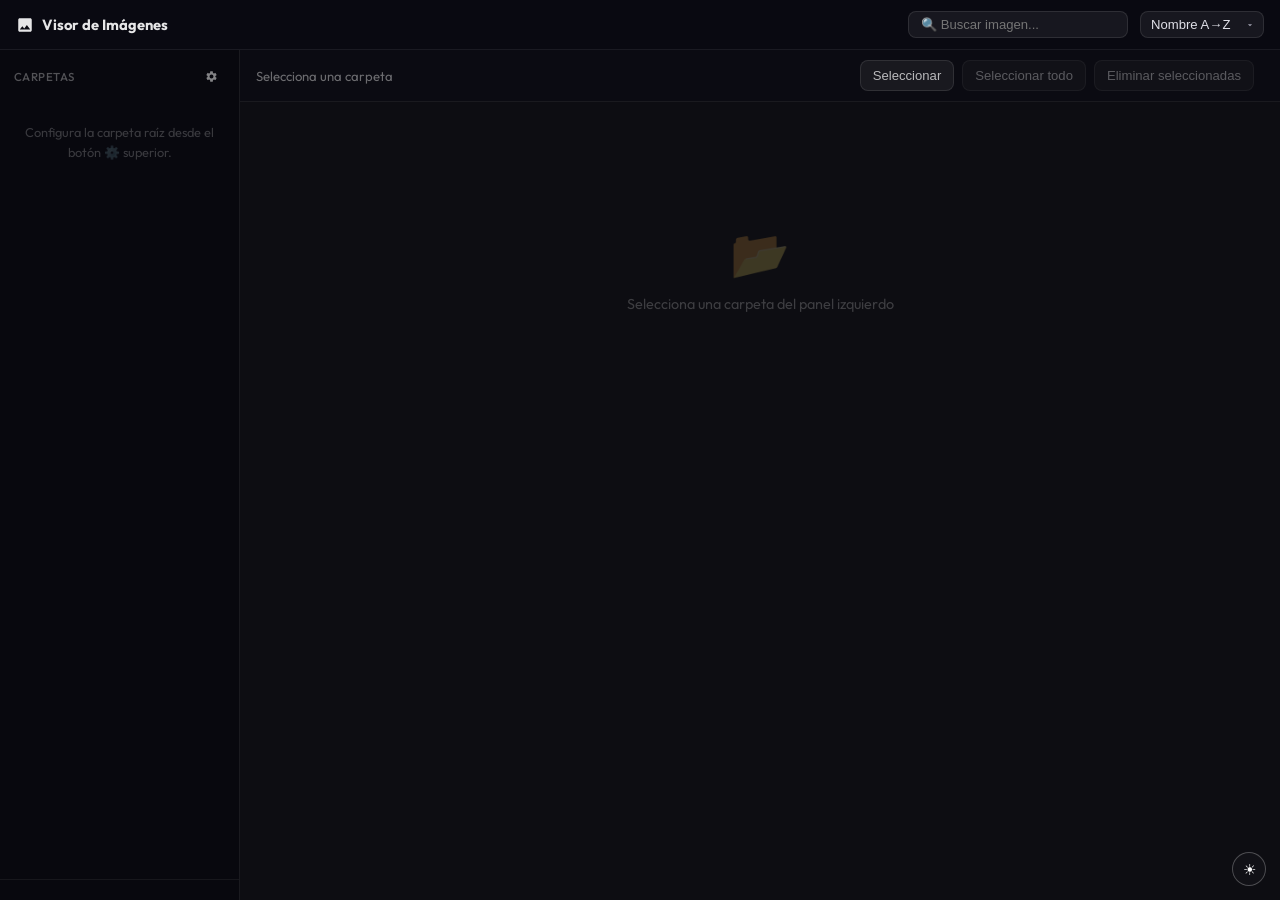
==== ImagePlayer/imageplayer.html @ 74fadc63 "first commit" ====
<!DOCTYPE html>
<html lang="es">
<head>
    <meta charset="UTF-8">
    <meta name="viewport" content="width=device-width, initial-scale=1.0">
    <title>Visor de Imágenes</title>
    <link rel="stylesheet" href="theme.css">
    <link href="https://fonts.googleapis.com/css2?family=Outfit:wght@300;400;600;700&display=swap" rel="stylesheet">
</head>
<body id="imageplayer-screen" style="display:flex; margin:0; position:fixed; top:0; left:0; width:100vw; height:100vh; z-index:4500; background:#0d0d12; flex-direction:column; font-family:'Outfit',sans-serif; color:#e0e0e8;">
    <div id="toast-container" style="position: fixed; bottom: 20px; right: 20px; z-index: 9999; display: flex; flex-direction: column; gap: 10px;"></div>

    <div class="ip-ctx-menu" id="ip-ctx-menu">
        <button class="ip-ctx-item" id="ip-ctx-wallpaper" style="display:none;">🖼️ Aplicar como fondo de pantalla</button>
        <button class="ip-ctx-item" id="ip-ctx-download">📥 Descargar imagen</button>
        <button class="ip-ctx-item" id="ip-ctx-rename">✏️ Renombrar imagen</button>
        <button class="ip-ctx-item" id="ip-ctx-move">📂 Mover imagen</button>
        <button class="ip-ctx-item" id="ip-ctx-delete">🗑️ Eliminar imagen</button>
        <div class="ip-ctx-sep"></div>
        <button class="ip-ctx-item" id="ip-ctx-close">✖ Cerrar menú</button>
    </div>

<style>
/* ── Image Player ──────────────────────────────────────────────────────────── */
#imageplayer-screen *{ box-sizing:border-box; }

/* Header */
.ip-header {
    display: flex;
    align-items: center;
    gap: 12px;
    padding: 0 16px;
    height: 50px;
    background: rgba(10,10,18,0.95);
    border-bottom: 1px solid rgba(255,255,255,0.07);
    flex-shrink: 0;
    position: relative;
}
.ip-header-title {
    font-size: 0.92rem;
    font-weight: 700;
    color: rgba(255,255,255,0.9);
    display: flex;
    align-items: center;
    gap: 8px;
    white-space: nowrap;
}
.ip-header-spacer { flex:1; }
.ip-header input[type=text] {
    background: rgba(255,255,255,0.06);
    border: 1px solid rgba(255,255,255,0.1);
    border-radius: 8px;
    color: #e0e0e8;
    font-size: 0.82rem;
    padding: 5px 12px;
    outline: none;
    width: 220px;
    transition: border-color 0.2s;
}
.ip-header input[type=text]:focus { border-color: rgba(108,92,231,0.5); }
.ip-header select {
    background: rgba(255,255,255,0.06);
    border: 1px solid rgba(255,255,255,0.1);
    border-radius: 8px;
    color: #e0e0e8;
    font-size: 0.82rem;
    padding: 5px 28px 5px 10px;
    outline: none;
    cursor: pointer;
    appearance: none;
    -webkit-appearance: none;
    background-image: url("data:image/svg+xml,%3Csvg xmlns='http://www.w3.org/2000/svg' width='10' height='10' viewBox='0 0 24 24' fill='%23a0a0b0'%3E%3Cpath d='M7 10l5 5 5-5z'/%3E%3C/svg%3E");
    background-repeat: no-repeat;
    background-position: right 8px center;
    color-scheme: dark;
    transition: border-color 0.15s, background-color 0.15s;
}
.ip-header select:hover {
    background-color: rgba(255,255,255,0.1);
    border-color: rgba(108,92,231,0.4);
    color: #fff;
}
.ip-header select:focus {
    border-color: rgba(108,92,231,0.55);
}
.ip-header select option {
    background: #1c1c26;
    color: #e0e0e8;
    padding: 6px 10px;
}
.ip-btn {
    background: rgba(255,255,255,0.06);
    border: 1px solid rgba(255,255,255,0.1);
    border-radius: 8px;
    color: rgba(255,255,255,0.7);
    font-size: 0.82rem;
    padding: 5px 12px;
    cursor: pointer;
    display: flex;
    align-items: center;
    gap: 6px;
    transition: background 0.15s, color 0.15s;
    white-space: nowrap;
}
.ip-btn:hover { background: rgba(255,255,255,0.11); color: #fff; }
.ip-btn.accent { background: rgba(108,92,231,0.2); border-color: rgba(108,92,231,0.35); color: #a29bfe; }
.ip-btn.accent:hover { background: rgba(108,92,231,0.3); }
.ip-btn-icon {
    background: transparent;
    border: none;
    color: rgba(255,255,255,0.5);
    cursor: pointer;
    width: 28px;
    height: 28px;
    padding: 0;
    border-radius: 6px;
    display: flex;
    align-items: center;
    justify-content: center;
    line-height: 0;
    transition: color 0.15s, background 0.15s;
}
.ip-btn-icon svg { display: block; }
.ip-btn-icon:hover { color: #fff; background: rgba(255,255,255,0.08); }
.ip-lb-delbtn:hover { color: #ff7675 !important; background: rgba(214,48,49,0.15) !important; }

/* Body layout */
.ip-body {
    display: flex;
    flex: 1;
    overflow: hidden;
}

/* Sidebar */
.ip-sidebar {
    width: 240px;
    flex-shrink: 0;
    background: rgba(8,8,14,0.8);
    border-right: 1px solid rgba(255,255,255,0.07);
    display: flex;
    flex-direction: column;
    overflow: hidden;
}
.ip-sidebar-head {
    padding: 12px 14px 8px;
    font-size: 0.72rem;
    font-weight: 700;
    text-transform: uppercase;
    letter-spacing: 0.08em;
    color: rgba(255,255,255,0.3);
    display: flex;
    align-items: center;
    justify-content: space-between;
    flex-shrink: 0;
}
.ip-folder-tree {
    flex: 1;
    overflow-y: auto;
    padding: 4px 0;
}
.ip-folder-tree::-webkit-scrollbar { width: 2px; }
.ip-folder-tree::-webkit-scrollbar-thumb { background: rgba(108,92,231,0.3); }

.ip-folder-item {
    display: flex;
    align-items: center;
    gap: 6px;
    padding: 6px 10px 6px 12px;
    cursor: pointer;
    border-radius: 6px;
    margin: 1px 6px;
    font-size: 0.84rem;
    color: rgba(255,255,255,0.65);
    transition: background 0.12s, color 0.12s;
    user-select: none;
}
.ip-folder-item:hover { background: rgba(255,255,255,0.05); color: #fff; }
.ip-folder-item.active { background: rgba(108,92,231,0.18); color: #a29bfe; }
.ip-folder-arrow {
    width: 14px;
    font-size: 0.65rem;
    color: rgba(255,255,255,0.3);
    cursor: pointer;
    flex-shrink: 0;
    transition: transform 0.2s;
}
.ip-folder-arrow.open { transform: rotate(90deg); }
.ip-folder-label { flex: 1; overflow: hidden; text-overflow: ellipsis; white-space: nowrap; }
.ip-folder-children { padding-left: 14px; }

.ip-sidebar-footer {
    padding: 10px 12px;
    border-top: 1px solid rgba(255,255,255,0.06);
    flex-shrink: 0;
}

/* Main area */
.ip-main {
    flex: 1;
    display: flex;
    flex-direction: column;
    overflow: hidden;
}
.ip-toolbar {
    display: flex;
    align-items: center;
    gap: 10px;
    padding: 10px 16px;
    border-bottom: 1px solid rgba(255,255,255,0.06);
    flex-shrink: 0;
    background: rgba(10,10,18,0.5);
}
.ip-folder-path {
    font-size: 0.82rem;
    color: rgba(255,255,255,0.4);
    overflow: hidden;
    text-overflow: ellipsis;
    white-space: nowrap;
    flex: 1;
}
.ip-toolbar-actions {
    display: flex;
    align-items: center;
    gap: 8px;
    flex-wrap: wrap;
}
.ip-toolbar .ip-btn[disabled] {
    opacity: 0.45;
    cursor: not-allowed;
}
.ip-toolbar .ip-btn[disabled]:hover {
    background: rgba(255,255,255,0.06);
    color: rgba(255,255,255,0.7);
}
.ip-count { font-size: 0.78rem; color: rgba(255,255,255,0.3); white-space: nowrap; }

/* Gallery */
.ip-gallery {
    flex: 1;
    overflow-y: auto;
    padding: 16px;
    display: grid;
    grid-template-columns: repeat(auto-fill, minmax(160px, 1fr));
    grid-auto-rows: 160px;
    gap: 10px;
    align-content: start;
}
.ip-gallery::-webkit-scrollbar { width: 4px; }
.ip-gallery::-webkit-scrollbar-thumb { background: rgba(108,92,231,0.3); border-radius: 4px; }

.ip-gallery-empty {
    grid-column: 1/-1;
    display: flex;
    flex-direction: column;
    align-items: center;
    justify-content: center;
    height: 300px;
    color: rgba(255,255,255,0.2);
    font-size: 0.9rem;
    gap: 12px;
}
.ip-gallery-empty .ep-icon { font-size: 3rem; }

.ip-thumb {
    position: relative;
    border-radius: 8px;
    overflow: hidden;
    background: rgba(255,255,255,0.04);
    border: 1px solid rgba(255,255,255,0.07);
    cursor: pointer;
    transition: transform 0.15s, box-shadow 0.15s, border-color 0.15s;
}
.ip-thumb.selecting {
    cursor: default;
}
.ip-thumb.selected {
    border-color: rgba(108,92,231,0.75);
    box-shadow: 0 0 0 2px rgba(108,92,231,0.3), 0 10px 28px rgba(0,0,0,0.35);
}
.ip-thumb:hover {
    transform: scale(1.03);
    box-shadow: 0 6px 24px rgba(0,0,0,0.5);
    border-color: rgba(108,92,231,0.4);
    z-index: 1;
}
.ip-thumb.selected:hover {
    border-color: rgba(108,92,231,0.8);
}
.ip-thumb img {
    width: 100%;
    height: 100%;
    object-fit: cover;
    display: block;
    transition: opacity 0.3s;
}
.ip-thumb img[data-src] { opacity: 0; }
.ip-thumb img.loaded { opacity: 1; }
.ip-thumb-overlay {
    position: absolute;
    bottom: 0;
    left: 0;
    right: 0;
    padding: 22px 6px 6px;
    background: linear-gradient(transparent, rgba(0,0,0,0.82));
    opacity: 0;
    transition: opacity 0.2s;
    display: flex;
    align-items: center;
    gap: 4px;
}
.ip-thumb:hover .ip-thumb-overlay { opacity: 1; }
.ip-thumb.selected .ip-thumb-overlay,
.ip-thumb.selecting .ip-thumb-overlay { opacity: 1; }
.ip-thumb-name {
    font-size: 0.7rem;
    color: #fff;
    overflow: hidden;
    text-overflow: ellipsis;
    white-space: nowrap;
    line-height: 1.3;
    flex: 1;
    min-width: 0;
}
.ip-thumb-act {
    display: flex;
    gap: 3px;
    flex-shrink: 0;
}
.ip-thumb-select {
    position: absolute;
    top: 8px;
    left: 8px;
    width: 24px;
    height: 24px;
    border-radius: 999px;
    border: 1px solid rgba(255,255,255,0.2);
    background: rgba(0,0,0,0.45);
    color: transparent;
    display: none;
    align-items: center;
    justify-content: center;
    font-size: 0.78rem;
    font-weight: 700;
    cursor: pointer;
    z-index: 2;
    transition: background 0.15s, border-color 0.15s, color 0.15s;
}
.ip-thumb.selecting .ip-thumb-select {
    display: flex;
}
.ip-thumb.selected .ip-thumb-select {
    background: #6c5ce7;
    border-color: rgba(108,92,231,0.9);
    color: #fff;
}
.ip-thumb-select:hover {
    border-color: rgba(255,255,255,0.45);
}
.ip-act-btn {
    width: 24px;
    height: 24px;
    border-radius: 5px;
    border: none;
    cursor: pointer;
    display: flex;
    align-items: center;
    justify-content: center;
    background: rgba(255,255,255,0.15);
    color: #fff;
    transition: background 0.15s;
    flex-shrink: 0;
}
.ip-act-btn:hover { background: rgba(108,92,231,0.7); }
.ip-act-btn.del:hover { background: rgba(214,48,49,0.75); }

/* Folder item action buttons */
.ip-folder-actions {
    display: none;
    gap: 2px;
    margin-left: auto;
    flex-shrink: 0;
}
.ip-folder-item:hover .ip-folder-actions { display: flex; }
.ip-fld-btn {
    width: 20px;
    height: 20px;
    border-radius: 4px;
    border: none;
    cursor: pointer;
    background: transparent;
    color: rgba(255,255,255,0.45);
    font-size: 11px;
    display: flex;
    align-items: center;
    justify-content: center;
    transition: color 0.15s, background 0.15s;
    flex-shrink: 0;
    padding: 0;
}
.ip-fld-btn:hover { color: #fff; background: rgba(255,255,255,0.12); }
.ip-fld-btn.del:hover { color: #ff7675; background: rgba(214,48,49,0.2); }

/* Sidebar "new root folder" button */
.ip-sidebar-head-btn {
    background: transparent;
    border: none;
    color: rgba(255,255,255,0.35);
    cursor: pointer;
    padding: 3px 5px;
    border-radius: 5px;
    font-size: 0.82rem;
    font-weight: 700;
    transition: color 0.15s, background 0.15s;
    line-height: 1;
}
.ip-sidebar-head-btn:hover { color: #fff; background: rgba(255,255,255,0.1); }

/* Lightbox */
.ip-lightbox {
    display: none;
    position: fixed;
    inset: 0;
    z-index: 9900;
    background: rgba(0,0,0,0.96);
    flex-direction: column;
}
.ip-lightbox.active { display: flex; }

.ip-lb-header {
    display: flex;
    align-items: center;
    justify-content: space-between;
    padding: 10px 16px;
    background: rgba(10,10,18,0.95);
    border-bottom: 1px solid rgba(255,255,255,0.07);
    flex-shrink: 0;
    z-index: 1;
}
.ip-lb-title {
    font-size: 0.88rem;
    color: rgba(255,255,255,0.8);
    overflow: hidden;
    text-overflow: ellipsis;
    white-space: nowrap;
    max-width: 50%;
}
.ip-lb-meta {
    font-size: 0.75rem;
    color: rgba(255,255,255,0.35);
    margin-left: 12px;
}
.ip-lb-actions {
    display: flex;
    align-items: center;
    gap: 2px;
}
.ip-lb-counter {
    font-size: 0.78rem;
    color: rgba(255,255,255,0.4);
    padding: 0 8px;
    white-space: nowrap;
}
.ip-lb-zoom-pct {
    font-size: 0.78rem;
    color: rgba(255,255,255,0.5);
    min-width: 36px;
    text-align: center;
    cursor: pointer;
}

.ip-zoom-sign {
    font-size: 0.95rem;
    font-weight: 700;
    line-height: 1;
}

.ip-lb-stage {
    flex: 1;
    position: relative;
    overflow: hidden;
    display: flex;
    align-items: center;
    justify-content: center;
}
.ip-lb-img-wrap {
    position: relative;
    width: 100%;
    height: 100%;
    display: flex;
    align-items: center;
    justify-content: center;
    overflow: hidden;
}
#ip-lb-img {
    max-width: 100%;
    max-height: 100%;
    object-fit: contain;
    display: block;
    transform-origin: center center;
    transition: transform 0.15s ease;
    cursor: grab;
    user-select: none;
    pointer-events: none;
}
#ip-lb-img.panning { cursor: grabbing; }

.ip-lb-nav {
    position: absolute;
    top: 50%;
    transform: translateY(-50%);
    width: 48px;
    height: 80px;
    background: rgba(0,0,0,0.45);
    backdrop-filter: blur(4px);
    border: 1px solid rgba(255,255,255,0.1);
    color: rgba(255,255,255,0.8);
    font-size: 2rem;
    cursor: pointer;
    border-radius: 8px;
    display: flex;
    align-items: center;
    justify-content: center;
    z-index: 2;
    transition: background 0.15s, color 0.15s, opacity 0.15s;
    opacity: 0.5;
}
.ip-lb-nav:hover { background: rgba(108,92,231,0.3); color: #fff; opacity: 1; }
.ip-lb-nav.prev { left: 12px; }
.ip-lb-nav.next { right: 12px; }
.ip-lb-nav:disabled { opacity: 0.15; cursor: default; }

/* Filmstrip */
.ip-lb-filmstrip {
    height: 72px;
    display: flex;
    gap: 4px;
    overflow-x: auto;
    overflow-y: hidden;
    padding: 6px 10px;
    background: rgba(6,6,12,0.9);
    border-top: 1px solid rgba(255,255,255,0.07);
    flex-shrink: 0;
    scroll-behavior: smooth;
}
.ip-lb-filmstrip::-webkit-scrollbar { height: 2px; }
.ip-lb-filmstrip::-webkit-scrollbar-thumb { background: rgba(108,92,231,0.4); }

.ip-lb-thumb {
    height: 58px;
    width: 58px;
    flex-shrink: 0;
    border-radius: 5px;
    overflow: hidden;
    cursor: pointer;
    border: 2px solid transparent;
    transition: border-color 0.15s, transform 0.15s;
    background: rgba(255,255,255,0.05);
}
.ip-lb-thumb img { width:100%; height:100%; object-fit:cover; display:block; }
.ip-lb-thumb.active { border-color: #6c5ce7; transform: scale(1.08); }
.ip-lb-thumb:hover:not(.active) { border-color: rgba(255,255,255,0.3); }

/* Config modal */
.ip-modal-bg {
    display: none;
    position: fixed;
    inset: 0;
    background: rgba(0,0,0,0.7);
    z-index: 9950;
    align-items: center;
    justify-content: center;
}
.ip-modal-bg.active { display: flex; }
.ip-modal {
    position: relative;
    background: #18181f;
    border: 1px solid rgba(255,255,255,0.12);
    border-radius: 16px;
    padding: 28px 28px 24px;
    width: 480px;
    max-width: 92vw;
    box-shadow: 0 24px 60px rgba(0,0,0,0.7);
}
.ip-modal-close {
    position: absolute;
    top: 12px;
    right: 12px;
    width: 32px;
    height: 32px;
    display: inline-flex;
    align-items: center;
    justify-content: center;
    border: 1px solid rgba(255,255,255,0.1);
    border-radius: 999px;
    background: rgba(255,255,255,0.05);
    color: rgba(255,255,255,0.72);
    font-size: 1rem;
    line-height: 1;
    cursor: pointer;
    transition: background 0.15s, color 0.15s, border-color 0.15s;
}
.ip-modal-close:hover {
    background: rgba(255,255,255,0.12);
    color: #fff;
    border-color: rgba(255,255,255,0.18);
}
.ip-modal h3 { font-size: 1.05rem; font-weight: 700; margin: 0 0 6px; color: #fff; }
.ip-modal p { font-size: 0.82rem; color: rgba(255,255,255,0.45); margin: 0 0 20px; }
.ip-modal-label { font-size: 0.8rem; color: rgba(255,255,255,0.5); margin-bottom: 6px; display: block; }
.ip-modal-input {
    width: 100%;
    background: rgba(255,255,255,0.06);
    border: 1px solid rgba(255,255,255,0.12);
    border-radius: 8px;
    color: #e0e0e8;
    font-size: 0.86rem;
    padding: 9px 12px;
    outline: none;
    transition: border-color 0.2s;
    margin-bottom: 8px;
}
.ip-modal-input:focus { border-color: rgba(108,92,231,0.5); }
.ip-modal-row { display: flex; gap: 8px; justify-content: flex-end; margin-top: 4px; }
.ip-modal-btn {
    padding: 8px 20px;
    border-radius: 8px;
    font-size: 0.86rem;
    font-weight: 600;
    cursor: pointer;
    border: none;
    transition: background 0.15s;
}
.ip-modal-btn.cancel { background: rgba(255,255,255,0.08); color: rgba(255,255,255,0.6); }
.ip-modal-btn.cancel:hover { background: rgba(255,255,255,0.13); }
.ip-modal-btn.save { background: #6c5ce7; color: #fff; }
.ip-modal-btn.save:hover { background: #7d6ff0; }

/* Loading state */
.ip-loading {
    grid-column: 1/-1;
    display: flex;
    align-items: center;
    justify-content: center;
    height: 200px;
    color: rgba(255,255,255,0.3);
    font-size: 0.88rem;
    gap: 10px;
}
@keyframes ip-spin { to { transform: rotate(360deg); } }
.ip-spinner {
    width: 20px;
    height: 20px;
    border: 2px solid rgba(255,255,255,0.1);
    border-top-color: #6c5ce7;
    border-radius: 50%;
    animation: ip-spin 0.7s linear infinite;
}

/* Context menu de imagen */
.ip-ctx-menu {
    position: fixed;
    z-index: 12000;
    min-width: 220px;
    background: rgba(18, 18, 28, 0.96);
    border: 1px solid rgba(255,255,255,0.12);
    border-radius: 10px;
    padding: 6px;
    box-shadow: 0 12px 30px rgba(0,0,0,0.45);
    display: none;
    backdrop-filter: blur(10px);
}
.ip-ctx-menu.active { display: block; }

.ip-ctx-item {
    width: 100%;
    border: none;
    background: transparent;
    color: rgba(255,255,255,0.86);
    text-align: left;
    font-size: 0.82rem;
    font-family: inherit;
    border-radius: 7px;
    padding: 8px 10px;
    cursor: pointer;
    display: flex;
    align-items: center;
    gap: 8px;
    transition: background 0.15s, color 0.15s;
}
.ip-ctx-item:hover {
    background: rgba(108,92,231,0.24);
    color: #fff;
}

.ip-ctx-sep {
    height: 1px;
    margin: 6px 2px;
    background: rgba(255,255,255,0.1);
}
</style>

<!-- Header -->
<div class="ip-header">
    <div class="ip-header-title">
        <svg viewBox="0 0 24 24" width="18" height="18" fill="currentColor"><path d="M21 19V5c0-1.1-.9-2-2-2H5c-1.1 0-2 .9-2 2v14c0 1.1.9 2 2 2h14c1.1 0 2-.9 2-2zM8.5 13.5l2.5 3.01L14.5 12l4.5 6H5l3.5-4.5z"/></svg>
        Visor de Imágenes
    </div>
    <div class="ip-header-spacer"></div>
    <input type="text" id="ip-search" placeholder="🔍 Buscar imagen...">
    <select id="ip-sort">
        <option value="name-asc">Nombre A→Z</option>
        <option value="name-desc">Nombre Z→A</option>
        <option value="date-desc">Más reciente</option>
        <option value="date-asc">Más antiguo</option>
        <option value="size-desc">Mayor tamaño</option>
    </select>
</div>

<!-- Body -->
<div class="ip-body">

    <!-- Sidebar -->
    <div class="ip-sidebar">
        <div class="ip-sidebar-head">
            Carpetas
            <div style="display:flex;gap:4px;align-items:center;">
                <button class="ip-sidebar-head-btn" id="ip-new-root-folder-btn" title="Nueva carpeta en raíz" style="display:none;">+</button>
                <button class="ip-btn-icon" id="ip-cfg-btn" title="Configurar carpeta inicial">
                    <svg viewBox="0 0 24 24" width="14" height="14" fill="currentColor"><path d="M19.14 12.94c.04-.3.06-.61.06-.94s-.02-.64-.07-.94l2.03-1.58a.49.49 0 0 0 .12-.61l-1.92-3.32a.49.49 0 0 0-.59-.22l-2.39.96a7.07 7.07 0 0 0-1.62-.94l-.36-2.54a.484.484 0 0 0-.48-.41h-3.84c-.24 0-.43.17-.47.41l-.36 2.54c-.59.24-1.13.57-1.62.94l-2.39-.96c-.22-.08-.47 0-.59.22L2.74 8.87c-.12.21-.08.47.12.61l2.03 1.58c-.05.3-.07.62-.07.94s.02.64.07.94l-2.03 1.58c-.18.14-.23.41-.12.61l1.92 3.32c.12.22.37.29.59.22l2.39-.96c.5.37 1.04.7 1.62.94l.36 2.54c.05.24.24.41.48.41h3.84c.24 0 .44-.17.47-.41l.36-2.54c.59-.24 1.13-.57 1.62-.94l2.39.96c.22.08.47 0 .59-.22l1.92-3.32c.12-.22.07-.47-.12-.61l-2.01-1.58zM12 15.6c-1.98 0-3.6-1.62-3.6-3.6s1.62-3.6 3.6-3.6 3.6 1.62 3.6 3.6-1.62 3.6-3.6 3.6z"/></svg>
                </button>
            </div>
        </div>

        <!-- Banner de permisos (File System API) -->
        <div id="ip-permission-banner" style="display:none; padding:12px; margin:8px; background:rgba(253,203,110,0.15); border:1px solid #fdcb6e; border-radius:8px; font-size:0.8rem; text-align:center;">
            <div style="margin-bottom:8px; color:#fdcb6e; font-weight:600;">⚠️ Requiere Permiso</div>
            <div style="margin-bottom:10px; font-size:0.75rem; color:rgba(255,255,255,0.7); line-height:1.4;">Concede permiso para acceder a la carpeta de imágenes seleccionada.</div>
            <button class="ip-btn accent" id="ip-grant-permission-btn" style="width:100%; justify-content:center; padding:6px;">Conceder Acceso</button>
        </div>

        <div class="ip-folder-tree" id="ip-folder-tree">
            <div style="padding:20px 14px; font-size:0.8rem; color:rgba(255,255,255,0.2); text-align:center; line-height:1.6;">
                Configura la carpeta raíz desde el botón ⚙️ superior.
            </div>
        </div>
        <div class="ip-sidebar-footer">
            <div id="ip-media-path-label" style="font-size:0.72rem; color:rgba(255,255,255,0.2); overflow:hidden; text-overflow:ellipsis; white-space:nowrap;" title=""></div>
        </div>
    </div>

    <!-- Main gallery area -->
    <div class="ip-main">
        <div class="ip-toolbar">
            <div class="ip-folder-path" id="ip-folder-path">Selecciona una carpeta</div>
            <div class="ip-toolbar-actions">
                <button class="ip-btn" id="ip-bulk-toggle">Seleccionar</button>
                <button class="ip-btn" id="ip-bulk-select-all" disabled>Seleccionar todo</button>
                <button class="ip-btn" id="ip-bulk-delete" disabled>Eliminar seleccionadas</button>
            </div>
            <div class="ip-count" id="ip-count"></div>
        </div>
        <div class="ip-gallery" id="ip-gallery">
            <div class="ip-gallery-empty">
                <div class="ep-icon">📂</div>
                <div>Selecciona una carpeta del panel izquierdo</div>
            </div>
        </div>
    </div>
</div>

<!-- Lightbox -->
<div class="ip-lightbox" id="ip-lightbox">
    <div class="ip-lb-header">
        <div style="display:flex; align-items:center; gap:8px; min-width:0; flex:1;">
            <div class="ip-lb-title" id="ip-lb-title"></div>
            <div class="ip-lb-meta" id="ip-lb-meta"></div>
        </div>
        <div class="ip-lb-actions">
            <span class="ip-lb-counter" id="ip-lb-counter"></span>
            <div class="ip-header-sep"></div>
            <button class="ip-btn-icon" id="ip-lb-rename" title="Renombrar imagen">
                <svg viewBox="0 0 24 24" width="16" height="16" fill="currentColor"><path d="M3 17.25V21h3.75L17.81 9.94l-3.75-3.75L3 17.25zM20.71 7.04a1 1 0 0 0 0-1.41l-2.34-2.34a1 1 0 0 0-1.41 0l-1.83 1.83 3.75 3.75 1.83-1.83z"/></svg>
            </button>
            <button class="ip-btn-icon" id="ip-lb-move" title="Mover a otra carpeta">
                <svg viewBox="0 0 24 24" width="16" height="16" fill="currentColor"><path d="M20 6h-8l-2-2H4c-1.1 0-2 .9-2 2v12c0 1.1.9 2 2 2h16c1.1 0 2-.9 2-2V8c0-1.1-.9-2-2-2zm0 12H4V6h5.17l2 2H20v10z"/></svg>
            </button>
            <button class="ip-btn-icon ip-lb-delbtn" id="ip-lb-delete" title="Eliminar imagen">
                <svg viewBox="0 0 24 24" width="16" height="16" fill="currentColor"><path d="M6 19c0 1.1.9 2 2 2h8c1.1 0 2-.9 2-2V7H6v12zM19 4h-3.5l-1-1h-5l-1 1H5v2h14V4z"/></svg>
            </button>
            <div class="ip-header-sep"></div>
            <button class="ip-btn-icon" id="ip-lb-zoom-out" title="Alejar (-)">
                <span class="ip-zoom-sign" aria-hidden="true">-</span>
            </button>
            <span class="ip-lb-zoom-pct" id="ip-lb-zoom-pct" title="Clic para ajustar">100%</span>
            <button class="ip-btn-icon" id="ip-lb-zoom-in" title="Acercar (+)">
                <span class="ip-zoom-sign" aria-hidden="true">+</span>
            </button>
            <button class="ip-btn-icon" id="ip-lb-fit" title="Ajustar a pantalla">
                <svg viewBox="0 0 24 24" width="16" height="16" fill="currentColor"><path d="M3 3h7v2H5v5H3V3zm11 0h7v7h-2V5h-5V3zm7 11v7h-7v-2h5v-5h2zM3 14h2v5h5v2H3v-7z"/></svg>
            </button>
            <div class="ip-header-sep"></div>
            <button class="ip-btn-icon" id="ip-lb-admin" title="Admin de imagen y ruta">
                <svg viewBox="0 0 24 24" width="16" height="16" fill="currentColor"><path d="M12 2a10 10 0 1 0 10 10A10.01 10.01 0 0 0 12 2zm1 15h-2v-6h2zm0-8h-2V7h2z"/></svg>
            </button>
            <button class="ip-btn-icon" id="ip-lb-close" title="Cerrar (ESC)">
                <svg viewBox="0 0 24 24" width="16" height="16" fill="currentColor"><path d="M19 6.41L17.59 5 12 10.59 6.41 5 5 6.41 10.59 12 5 17.59 6.41 19 12 13.41 17.59 19 19 17.59 13.41 12z"/></svg>
            </button>
        </div>
    </div>
    <div class="ip-lb-stage" id="ip-lb-stage">
        <button class="ip-lb-nav prev" id="ip-lb-prev">‹</button>
        <div class="ip-lb-img-wrap" id="ip-lb-img-wrap">
            <img id="ip-lb-img" alt="" draggable="false">
        </div>
        <button class="ip-lb-nav next" id="ip-lb-next">›</button>
    </div>
    <div class="ip-lb-filmstrip" id="ip-lb-filmstrip"></div>
</div>

<!-- Config modal -->
<div class="ip-modal-bg" id="ip-cfg-modal">
    <div class="ip-modal">
        <button class="ip-modal-close" data-close-modal="ip-cfg-modal" aria-label="Cerrar">×</button>
        <h3>📁 Carpeta de Imágenes</h3>
        <p>Selecciona la carpeta raíz local donde se encuentran tus imágenes.</p>
        <div style="display:flex; flex-direction:column; gap:16px; margin-bottom:20px; align-items:center; justify-content:center; padding:24px; border:2px dashed rgba(255,255,255,0.15); border-radius:12px; background:rgba(0,0,0,0.15);">
            <span style="font-size:2.8rem; line-height:1.2;">📂</span>
            <button class="ip-modal-btn save" id="ip-cfg-select-btn" style="margin-top:5px; background:#6c5ce7; font-size:0.9rem; padding:10px 22px;">Seleccionar Carpeta...</button>
            <div id="ip-cfg-selected-name" style="font-size:0.8rem; color:#a29bfe; font-family:monospace; text-align:center; word-break:break-all; display:none;"></div>
        </div>
        <div class="ip-modal-row">
            <button class="ip-modal-btn cancel" id="ip-cfg-cancel">Cerrar</button>
        </div>
    </div>
</div>

<!-- Rename image modal -->
<div class="ip-modal-bg" id="ip-rename-modal">
    <div class="ip-modal">
        <button class="ip-modal-close" data-close-modal="ip-rename-modal" aria-label="Cerrar">×</button>
        <h3>✏️ Renombrar imagen</h3>
        <p>Escribe el nuevo nombre del archivo</p>
        <label class="ip-modal-label">Nombre</label>
        <input type="text" class="ip-modal-input" id="ip-rename-input" placeholder="nuevo-nombre.jpg">
        <div class="ip-modal-row">
            <button class="ip-modal-btn cancel" id="ip-rename-cancel">Cancelar</button>
            <button class="ip-modal-btn save" id="ip-rename-save">Renombrar</button>
        </div>
    </div>
</div>

<!-- Move image modal -->
<div class="ip-modal-bg" id="ip-move-modal">
    <div class="ip-modal">
        <button class="ip-modal-close" data-close-modal="ip-move-modal" aria-label="Cerrar">×</button>
        <h3>📂 Mover imagen</h3>
        <p>Selecciona la carpeta de destino</p>
        <div class="ip-modal-browse" id="ip-move-tree" style="max-height:260px;"></div>
        <div style="font-size:0.78rem; color:rgba(255,255,255,0.35); margin:6px 0 12px;">
            Destino: <span id="ip-move-dest-label" style="color:#a29bfe;">—</span>
        </div>
        <div class="ip-modal-row">
            <button class="ip-modal-btn cancel" id="ip-move-cancel">Cancelar</button>
            <button class="ip-modal-btn save" id="ip-move-save">Mover aquí</button>
        </div>
    </div>
</div>

<!-- Folder name modal (create) -->
<div class="ip-modal-bg" id="ip-folder-modal">
    <div class="ip-modal">
        <button class="ip-modal-close" data-close-modal="ip-folder-modal" aria-label="Cerrar">×</button>
        <h3 id="ip-folder-modal-title">📁 Nueva carpeta</h3>
        <p id="ip-folder-modal-desc">Escribe el nombre de la carpeta</p>
        <label class="ip-modal-label">Nombre</label>
        <input type="text" class="ip-modal-input" id="ip-folder-name-input" placeholder="nombre-carpeta">
        <div class="ip-modal-row">
            <button class="ip-modal-btn cancel" id="ip-folder-modal-cancel">Cancelar</button>
            <button class="ip-modal-btn save" id="ip-folder-modal-save">Crear</button>
        </div>
    </div>
</div>

<!-- Confirm delete modal -->
<div class="ip-modal-bg" id="ip-confirm-modal">
    <div class="ip-modal">
        <button class="ip-modal-close" data-close-modal="ip-confirm-modal" aria-label="Cerrar">×</button>
        <h3 id="ip-confirm-title">¿Eliminar?</h3>
        <p id="ip-confirm-desc"></p>
        <div class="ip-modal-row">
            <button class="ip-modal-btn cancel" id="ip-confirm-cancel">Cancelar</button>
            <button class="ip-modal-btn save" id="ip-confirm-ok" style="background:#d63031;">Eliminar</button>
        </div>
    </div>
</div>

<!-- Admin image modal -->
<div class="ip-modal-bg" id="ip-admin-modal">
    <div class="ip-modal">
        <button class="ip-modal-close" data-close-modal="ip-admin-modal" aria-label="Cerrar">×</button>
        <h3>🛠️ Admin de Imagen</h3>
        <p>Gestiona la imagen seleccionada y su ruta</p>

        <label class="ip-modal-label">Nombre</label>
        <input type="text" class="ip-modal-input" id="ip-admin-name" readonly>

        <label class="ip-modal-label">Ruta relativa</label>
        <input type="text" class="ip-modal-input" id="ip-admin-relpath" readonly>

        <label class="ip-modal-label">Ruta absoluta (no disponible en extensión)</label>
        <input type="text" class="ip-modal-input" id="ip-admin-abspath" readonly value="Disponible solo en Minichrome nativo">

        <div class="ip-modal-row" style="justify-content:flex-start; margin-bottom:8px;">
            <button class="ip-modal-btn cancel" id="ip-admin-copy-path">Copiar ruta relativa</button>
        </div>

        <div class="ip-modal-row" style="justify-content:space-between;">
            <div style="display:flex; gap:8px;">
                <button class="ip-modal-btn cancel" id="ip-admin-rename">Renombrar</button>
                <button class="ip-modal-btn cancel" id="ip-admin-move">Mover</button>
                <button class="ip-modal-btn save" id="ip-admin-delete" style="background:#d63031;">Eliminar</button>
            </div>
            <button class="ip-modal-btn save" id="ip-admin-close">Cerrar</button>
        </div>
    </div>
</div>

    <script src="theme.js"></script>
    <script src="imageplayer.js"></script>
</body>
</html>
---- ImagePlayer/theme.css ----
/* Control de color general por tema */
:root {
    color-scheme: dark;
    --ui-surface: rgba(255, 255, 255, 0.06);
    --ui-surface-strong: rgba(255, 255, 255, 0.1);
    --ui-border: rgba(255, 255, 255, 0.12);
    --ui-fg: #f3f4f6;
    --ui-fg-muted: rgba(243, 244, 246, 0.68);
    --ui-hover: rgba(124, 77, 255, 0.2);
    --ui-active-bg: #6c5ce7;
    --ui-active-fg: #ffffff;
}

:root[data-theme='light'] {
    color-scheme: light;

    /* style.css */
    --bg-color: #f4f6fb;
    --accent-color: #4f46e5;
    --text-color: #1f2937;
    --glass-bg: rgba(255, 255, 255, 0.84);
    --glass-border: rgba(31, 41, 55, 0.12);

    /* newtab/passwords/video-style */
    --bg: #f4f6fb;
    --bg-dark: #f4f6fb;
    --sidebar-bg: #e8edf7;
    --accent: #4f46e5;
    --accent2: #6366f1;
    --accent-glow: rgba(79, 70, 229, 0.28);
    --text: #111827;
    --text-primary: #111827;
    --text-muted: rgba(17, 24, 39, 0.6);
    --text-secondary: #4b5563;
    --glass: rgba(255, 255, 255, 0.72);
    --glass-border: rgba(31, 41, 55, 0.12);
    --card-bg: #ffffff;
    --danger: #dc2626;

    --ui-surface: rgba(255, 255, 255, 0.82);
    --ui-surface-strong: rgba(255, 255, 255, 0.94);
    --ui-border: rgba(31, 41, 55, 0.14);
    --ui-fg: #0f172a;
    --ui-fg-muted: #475569;
    --ui-hover: rgba(79, 70, 229, 0.12);
    --ui-active-bg: #4f46e5;
    --ui-active-fg: #ffffff;
}

/* Base compartida para mantener coherencia entre pantallas */
:is(
    .btn,
    .btn-toggle,
    .btn-win-action,
    .btn-browser-action-slim,
    .btn-icon-mini,
    .add-subfolder-btn,
    .delete-folder-btn,
    .ag-nav-btn,
    .ag-win-btn,
    .ag-btn,
    .ag-tab,
    .pw-type-btn,
    .pw-filter,
    .nav-item,
    .action-btn,
    .field-action,
    .engine-chip,
    .search-btn,
    .search-clear-btn,
    .ql-btn,
    .ql-add-btn,
    .ql-paste-btn,
    .ip-btn,
    .ip-btn-icon,
    .ip-fld-btn,
    .ip-sidebar-head-btn,
    .ip-nav-btn,
    .arcade-nav button,
    #back-btn,
    #exit-btn
) {
    transition: background 0.2s ease, color 0.2s ease, border-color 0.2s ease, transform 0.15s ease;
}

:is(
    .btn,
    .btn-toggle,
    .btn-win-action,
    .btn-browser-action-slim,
    .btn-icon-mini,
    .add-subfolder-btn,
    .delete-folder-btn,
    .ag-nav-btn,
    .ag-win-btn,
    .ag-btn,
    .ag-tab,
    .pw-type-btn,
    .pw-filter,
    .nav-item,
    .action-btn,
    .field-action,
    .engine-chip,
    .search-btn,
    .search-clear-btn,
    .ql-btn,
    .ql-add-btn,
    .ql-paste-btn,
    .ip-btn,
    .ip-btn-icon,
    .ip-fld-btn,
    .ip-sidebar-head-btn,
    .ip-nav-btn,
    .arcade-nav button,
    #back-btn,
    #exit-btn
):focus-visible {
    outline: 2px solid var(--accent, #6c5ce7);
    outline-offset: 2px;
}

:is(
    .tab.active,
    .ag-tab.active,
    .engine-chip.active,
    .nav-item.active,
    .pw-filter.active,
    .browser-tab.active,
    .pw-type-btn.active
) {
    background: var(--ui-active-bg) !important;
    color: var(--ui-active-fg) !important;
    border-color: transparent !important;
}

/* Geometria compartida para que todos los controles se sientan del mismo sistema */
:is(
    .btn,
    .btn-toggle,
    .btn-win-action,
    .btn-browser-action-slim,
    .btn-icon-mini,
    .ag-nav-btn,
    .ag-win-btn,
    .action-btn,
    .field-action,
    .search-btn,
    .search-clear-btn,
    .ql-add-btn,
    .ql-paste-btn,
    .ip-btn-icon,
    .ip-sidebar-head-btn,
    .ip-nav-btn,
    .arcade-nav button,
    #back-btn,
    #exit-btn
) {
    min-width: 28px;
    min-height: 28px;
    border-radius: 9px;
}

:is(
    .ag-btn,
    .ql-btn,
    .btn-primary,
    .btn-secondary,
    .btn-danger,
    .ip-btn,
    .pw-type-btn,
    .nav-item
) {
    min-height: 31px;
    border-radius: 9px;
}

:is(
    .tab,
    .ag-tab,
    .engine-chip,
    .pw-filter,
    .browser-tab
) {
    min-height: 26px;
    border-radius: 9px;
}

:is(
    .btn,
    .btn-toggle,
    .btn-win-action,
    .btn-browser-action-slim,
    .btn-icon-mini,
    .ag-nav-btn,
    .ag-win-btn,
    .action-btn,
    .field-action,
    .search-btn,
    .search-clear-btn,
    .ql-add-btn,
    .ql-paste-btn,
    .ip-btn-icon,
    .ip-sidebar-head-btn,
    .ip-nav-btn,
    .arcade-nav button,
    #back-btn,
    #exit-btn
) :is(svg, i) {
    width: 13px;
    height: 13px;
}

/* Etiquetas/chips más delgados y consistentes */
:is(
    .engine-chip,
    .ag-badge,
    .type-badge,
    .player-tag-chip,
    .ip-lb-counter,
    .ip-lb-meta,
    .ql-btn,
    .pw-modal-label,
    .field-label,
    .shop-totals-col-label,
    .payment-summary-title,
    .ip-sidebar-head,
    .folders-nav h2,
    .cloud-nav h2,
    .tags-nav h2
) {
    font-weight: 500 !important;
    letter-spacing: 0.04em;
}

:is(
    .engine-chip,
    .ag-badge,
    .type-badge,
    .player-tag-chip,
    .ip-lb-counter,
    .ip-lb-meta,
    .field-label,
    .shop-totals-col-label,
    .payment-summary-title
) {
    font-size: 0.72rem !important;
}

:root[data-theme='light'] :is(
    .btn,
    .btn-toggle,
    .btn-win-action,
    .btn-browser-action-slim,
    .btn-icon-mini,
    .add-subfolder-btn,
    .delete-folder-btn,
    .ag-nav-btn,
    .ag-win-btn,
    .ag-btn,
    .ag-tab,
    .pw-type-btn,
    .pw-filter,
    .nav-item,
    .action-btn,
    .field-action,
    .engine-chip,
    .search-btn,
    .search-clear-btn,
    .ql-btn,
    .ql-add-btn,
    .ql-paste-btn,
    .ip-btn,
    .ip-btn-icon,
    .ip-fld-btn,
    .ip-sidebar-head-btn,
    .ip-nav-btn,
    .arcade-nav button,
    #back-btn,
    #exit-btn
) {
    color: var(--ui-fg-muted) !important;
    border-color: var(--ui-border) !important;
    background: var(--ui-surface) !important;
}

:root[data-theme='light'] :is(
    .btn,
    .btn-toggle,
    .btn-win-action,
    .btn-browser-action-slim,
    .btn-icon-mini,
    .add-subfolder-btn,
    .delete-folder-btn,
    .ag-nav-btn,
    .ag-win-btn,
    .ag-btn,
    .ag-tab,
    .pw-type-btn,
    .pw-filter,
    .nav-item,
    .action-btn,
    .field-action,
    .engine-chip,
    .search-btn,
    .search-clear-btn,
    .ql-btn,
    .ql-add-btn,
    .ql-paste-btn,
    .ip-btn,
    .ip-btn-icon,
    .ip-fld-btn,
    .ip-sidebar-head-btn,
    .ip-nav-btn,
    .arcade-nav button,
    #back-btn,
    #exit-btn
):hover {
    color: var(--ui-fg) !important;
    background: var(--ui-hover) !important;
}

:root[data-theme='light'] :is(
    .btn,
    .btn-toggle,
    .btn-win-action,
    .btn-browser-action-slim,
    .btn-icon-mini,
    .add-subfolder-btn,
    .delete-folder-btn,
    .ag-nav-btn,
    .ag-win-btn,
    .ag-btn,
    .ag-tab,
    .pw-type-btn,
    .pw-filter,
    .nav-item,
    .action-btn,
    .field-action,
    .engine-chip,
    .search-btn,
    .search-clear-btn,
    .ql-btn,
    .ql-add-btn,
    .ql-paste-btn,
    .ip-btn,
    .ip-btn-icon,
    .ip-fld-btn,
    .ip-sidebar-head-btn,
    .ip-nav-btn,
    .arcade-nav button,
    #back-btn,
    #exit-btn
) :is(svg, i) {
    color: inherit !important;
    stroke: currentColor;
}

:root[data-theme='light'] :is(.btn-primary, .ag-btn-primary, .search-btn) {
    color: #ffffff !important;
    border-color: transparent !important;
}

:root[data-theme='light'] :is(.btn-secondary, .ag-btn-ghost, .ql-btn.ghost) {
    color: #475569 !important;
    background: var(--ui-surface-strong) !important;
}

:root[data-theme='light'] :is(.btn-primary, .btn-secondary, .btn-danger) {
    min-height: 32px;
    padding: 0.45rem 0.9rem;
}

/* Campos y textos con estilos inline en modo claro */
:root[data-theme='light'] :is(
    #cloud-playlist-name-input,
    #cloud-url-input,
    #new-tag-input,
    #all-available-tags,
    #current-video-tags,
    #cloud-items-list,
    #tags-video-title,
    #cfg-folder-path,
    #ip-media-path-label,
    #ip-folder-tree,
    #ip-move-dest-label
) {
    color: #334155 !important;
}

:root[data-theme='light'] :is(
    #cloud-playlist-name-input,
    #cloud-url-input,
    #new-tag-input
) {
    background: #ffffff !important;
    border-color: var(--ui-border) !important;
}

:root[data-theme='light'] :is(
    .quick-link,
    .ql-modal,
    .search-box,
    .app-card,
    .password-card,
    .field-value-wrap,
    .modal,
    .pw-modal-box,
    .kb-modal-box,
    .pm-modal-box,
    .edit-modal-box,
    .ip-modal,
    .ip-lightbox,
    .ip-thumb,
    .arcade-nav,
    .game-card
) {
    border-color: var(--ui-border) !important;
}

/* Correcciones de legibilidad en componentes con estilos inline heredados */
:root[data-theme='light'] .search-box > svg {
    fill: #64748b !important;
}

:root[data-theme='light'] :is(.logo-text .app-name strong, .arcade-title, .game-card h2) {
    -webkit-text-fill-color: currentColor;
}

:root[data-theme='light'] :is(
    #videoplayer-screen [style*='color:#fff'],
    #imageplayer-screen [style*='color:#fff'],
    #imageplayer-screen [style*='color:rgba(255,255,255']
) {
    color: #334155 !important;
}

:root[data-theme='light'] :is(
    #videoplayer-screen [style*='background:rgba(255,255,255,0.05)'],
    #imageplayer-screen [style*='background:rgba(255,255,255,0.05)']
) {
    background: #ffffff !important;
    border-color: var(--ui-border) !important;
}

/* Boton global de cambio de tema */
.mc-theme-toggle {
    position: fixed;
    right: 14px;
    bottom: 14px;
    z-index: 2147483647;
    width: 34px;
    height: 34px;
    border-radius: 50%;
    border: 1px solid var(--glass-border, rgba(255, 255, 255, 0.25));
    background: var(--glass, rgba(20, 20, 25, 0.72));
    color: var(--text, #fff);
    backdrop-filter: blur(10px);
    -webkit-backdrop-filter: blur(10px);
    cursor: pointer;
    display: inline-flex;
    align-items: center;
    justify-content: center;
    font-size: 15px;
    line-height: 1;
    transition: transform 0.15s ease, background 0.2s ease, color 0.2s ease;
}

.mc-theme-toggle:hover {
    transform: scale(1.08);
}

/* Ajustes vista principal */
:root[data-theme='light'] #url-input {
    color: #111827;
    background: rgba(255, 255, 255, 0.94);
}

:root[data-theme='light'] #url-input::placeholder {
    color: rgba(17, 24, 39, 0.45);
}

:root[data-theme='light'] .tab.active,
:root[data-theme='light'] .btn-toggle:hover {
    color: #fff;
}

/* Agenda (estilos hardcoded) */
:root[data-theme='light'] body {
    background: #f4f6fb;
    color: #1f2937;
}

:root[data-theme='light'] .ag-header,
:root[data-theme='light'] .ag-tabs,
:root[data-theme='light'] .ag-content,
:root[data-theme='light'] .shop-totals,
:root[data-theme='light'] .payment-summary,
:root[data-theme='light'] .ag-item,
:root[data-theme='light'] .ag-input,
:root[data-theme='light'] .ag-view,
:root[data-theme='light'] .pw-modal-box,
:root[data-theme='light'] .kb-modal-box,
:root[data-theme='light'] .pm-modal-box,
:root[data-theme='light'] .edit-modal-box {
    color: #1f2937;
}

:root[data-theme='light'] .ag-header,
:root[data-theme='light'] .shop-totals,
:root[data-theme='light'] .payment-summary,
:root[data-theme='light'] .ag-item,
:root[data-theme='light'] .ag-input,
:root[data-theme='light'] .pw-modal-box,
:root[data-theme='light'] .kb-modal-box,
:root[data-theme='light'] .pm-modal-box,
:root[data-theme='light'] .edit-modal-box {
    background: #ffffff;
    border-color: rgba(31, 41, 55, 0.14) !important;
}

:root[data-theme='light'] .ag-tab,
:root[data-theme='light'] .section-header p,
:root[data-theme='light'] .ag-empty,
:root[data-theme='light'] .ag-badge,
:root[data-theme='light'] .shop-total-item,
:root[data-theme='light'] .payment-summary-label,
:root[data-theme='light'] .payment-summary-title,
:root[data-theme='light'] .ag-btn-ghost {
    color: #4b5563 !important;
}

:root[data-theme='light'] .ag-tab.active,
:root[data-theme='light'] .ag-btn-primary,
:root[data-theme='light'] .ag-btn-income,
:root[data-theme='light'] .pw-type-btn.active {
    color: #fff !important;
}

:root[data-theme='light'] .ag-tabs {
    background: linear-gradient(180deg, #d7dbe1 0%, #cfd4db 100%) !important;
    border: 1px solid rgba(100, 116, 139, 0.28) !important;
    box-shadow: inset 0 1px 0 rgba(255, 255, 255, 0.78);
}

:root[data-theme='light'] .ag-tab {
    background: linear-gradient(180deg, #eceff3 0%, #e4e8ee 100%) !important;
    border: 1px solid rgba(100, 116, 139, 0.26) !important;
    color: #475569 !important;
    font-size: 0.86rem;
}

:root[data-theme='light'] .ag-tab + .ag-tab {
    margin-left: -1px;
}

:root[data-theme='light'] .ag-tab:hover {
    background: linear-gradient(180deg, #f8fafc 0%, #eef2f7 100%) !important;
    border-color: rgba(71, 85, 105, 0.35) !important;
    color: #334155 !important;
}

:root[data-theme='light'] .ag-tab.active {
    background: linear-gradient(180deg, #ffffff 0%, #f8fafd 100%) !important;
    border-color: rgba(71, 85, 105, 0.48) !important;
    border-bottom-color: transparent !important;
    color: #334155 !important;
    box-shadow: 0 2px 8px rgba(15, 23, 42, 0.12) !important;
    z-index: 2;
}

:root[data-theme='light'] .ag-tab.active::after {
    background: #ffffff !important;
    height: 4px;
    bottom: -3px;
}

:root[data-theme='light'] .ag-input::placeholder {
    color: #94a3b8;
}

:root[data-theme='light'] input[type='date'].ag-input,
:root[data-theme='light'] #kb-card-due {
    color-scheme: light !important;
}

/* Password manager */
:root[data-theme='light'] .search-container input,
:root[data-theme='light'] .field-value-wrap,
:root[data-theme='light'] .password-card,
:root[data-theme='light'] .modal {
    background: #ffffff;
    border-color: rgba(31, 41, 55, 0.14);
}

:root[data-theme='light'] .field-value,
:root[data-theme='light'] .search-container input,
:root[data-theme='light'] .site-info h3 {
    color: #111827;
}

/* Image player */
:root[data-theme='light'] #imageplayer-screen {
    background: #eef2ff !important;
    color: #1f2937 !important;
}

:root[data-theme='light'] .ip-header,
:root[data-theme='light'] .ip-sidebar,
:root[data-theme='light'] .ip-toolbar,
:root[data-theme='light'] .ip-modal,
:root[data-theme='light'] .ip-thumb,
:root[data-theme='light'] .ip-btn,
:root[data-theme='light'] .ip-header input[type='text'],
:root[data-theme='light'] .ip-header select {
    background: #ffffff !important;
    color: #1f2937 !important;
    border-color: rgba(31, 41, 55, 0.14) !important;
}

:root[data-theme='light'] .ip-header-title,
:root[data-theme='light'] .ip-folder-item,
:root[data-theme='light'] .ip-folder-path,
:root[data-theme='light'] .ip-count {
    color: #374151 !important;
}

:root[data-theme='light'] .ip-header select {
    color-scheme: light;
    background-image: none;
}

/* VideoPlayer: solo el fondo de reproduccion permanece oscuro */
:root[data-theme='light'] .content {
    background: linear-gradient(160deg, #f8fbff 0%, #eef3fb 100%) !important;
}

:root[data-theme='light'] .sidebar,
:root[data-theme='light'] .playlist-sidebar,
:root[data-theme='light'] .modal,
:root[data-theme='light'] .browser-modal-content,
:root[data-theme='light'] .header-left .btn-win-action,
:root[data-theme='light'] .user-actions .btn-win-action,
:root[data-theme='light'] #current-video-title {
    background: #ffffff !important;
    color: #1f2937 !important;
    border-color: rgba(31, 41, 55, 0.14) !important;
}

:root[data-theme='light'] .video-wrapper,
:root[data-theme='light'] .player-content,
:root[data-theme='light'] #main-player,
:root[data-theme='light'] #external-player {
    background: #05070d !important;
}

:root[data-theme='light'] #current-folder-name,
:root[data-theme='light'] .floating-title-container,
:root[data-theme='light'] .folder-item,
:root[data-theme='light'] .sort-select,
:root[data-theme='light'] .video-title,
:root[data-theme='light'] .video-date,
:root[data-theme='light'] .video-duration {
    color: #334155 !important;
}

/* ImagePlayer: fondo de imagen siempre oscuro; barras y botones claros */
:root[data-theme='light'] #imageplayer-screen {
    background: #0a0d13 !important;
}

:root[data-theme='light'] .ip-main,
:root[data-theme='light'] .ip-gallery,
:root[data-theme='light'] .ip-lb-stage,
:root[data-theme='light'] .ip-lb-img-wrap,
:root[data-theme='light'] .ip-lightbox {
    background: #05070d !important;
}

:root[data-theme='light'] .ip-header,
:root[data-theme='light'] .ip-toolbar,
:root[data-theme='light'] .ip-sidebar,
:root[data-theme='light'] .ip-lb-header,
:root[data-theme='light'] .ip-lb-filmstrip,
:root[data-theme='light'] .ip-modal {
    background: #ffffff !important;
    border-color: rgba(31, 41, 55, 0.14) !important;
}

:root[data-theme='light'] :is(
    .ip-header-title,
    .ip-folder-item,
    .ip-folder-path,
    .ip-count,
    .ip-lb-title,
    .ip-lb-meta,
    .ip-lb-counter,
    .ip-lb-zoom-pct,
    .ip-modal h3,
    .ip-modal p,
    .ip-modal-label,
    .ip-browse-item,
    .ip-fld-btn,
    .ip-sidebar-head,
    .ip-nav-btn,
    .ip-btn,
    .ip-btn-icon
) {
    color: #334155 !important;
}

:root[data-theme='light'] .ip-lb-nav {
    background: rgba(255, 255, 255, 0.9) !important;
    border-color: rgba(31, 41, 55, 0.16) !important;
    color: #334155 !important;
}

:root[data-theme='light'] .ip-lb-nav:hover {
    background: rgba(79, 70, 229, 0.22) !important;
    color: #1f2937 !important;
}

/* Agenda Kanban light: columnas y tarjetas más visibles */
:root[data-theme='light'] #view-kanban .kb-board {
    gap: 14px;
}

:root[data-theme='light'] #view-kanban .kb-col {
    background: #f8fafc !important;
    border: 1px solid rgba(148, 163, 184, 0.42) !important;
    box-shadow: inset 0 0 0 1px rgba(255, 255, 255, 0.75);
}

:root[data-theme='light'] #view-kanban .kb-col-header {
    background: #ffffff !important;
    border-bottom: 1px solid rgba(148, 163, 184, 0.35) !important;
}

:root[data-theme='light'] #view-kanban .kb-col-title {
    color: #334155 !important;
}

:root[data-theme='light'] #view-kanban .kb-col-count {
    background: #e2e8f0 !important;
    color: #334155 !important;
}

:root[data-theme='light'] #view-kanban .kb-col-add {
    color: #64748b !important;
}

:root[data-theme='light'] #view-kanban .kb-col-add:hover {
    background: rgba(79, 70, 229, 0.14) !important;
    color: #1e293b !important;
}

:root[data-theme='light'] #view-kanban .kb-cards {
    background: linear-gradient(180deg, rgba(255, 255, 255, 0.58) 0%, rgba(248, 250, 252, 0.92) 100%);
}

:root[data-theme='light'] #view-kanban .kb-card {
    background: #ffffff !important;
    border: 1px solid rgba(148, 163, 184, 0.35) !important;
    box-shadow: 0 2px 8px rgba(15, 23, 42, 0.06);
}

:root[data-theme='light'] #view-kanban .kb-card:hover {
    border-color: rgba(79, 70, 229, 0.45) !important;
    box-shadow: 0 8px 20px rgba(79, 70, 229, 0.12) !important;
}

:root[data-theme='light'] #view-kanban .kb-card-title {
    color: #0f172a !important;
}

:root[data-theme='light'] #view-kanban .kb-card-desc {
    color: #64748b !important;
}

:root[data-theme='light'] #view-kanban .kb-card-btn {
    color: #64748b !important;
}

:root[data-theme='light'] #view-kanban .kb-card-btn:hover {
    background: rgba(79, 70, 229, 0.12) !important;
    color: #1e293b !important;
}

:root[data-theme='light'] #view-kanban .kb-cards.drag-over {
    background: rgba(79, 70, 229, 0.08) !important;
}

/* Agenda Notas: adaptar pizarra y área completa a modo claro */
:root[data-theme='light'] .ag-content:has(#view-notes.active),
:root[data-theme='light'] #view-notes {
    background: #f4f6fb !important;
}

:root[data-theme='light'] #view-notes .notes-toolbar {
    background: transparent !important;
}

:root[data-theme='light'] #view-notes .notes-board {
    background-color: #fafafc !important;
    background-image: radial-gradient(circle, rgba(15, 23, 42, 0.09) 1px, transparent 1px) !important;
    border-color: rgba(31, 41, 55, 0.14) !important;
}

:root[data-theme='light'] #view-notes.active {
    background: #f4f6fb !important;
}

:root[data-theme='light'] #view-notes.active .notes-toolbar {
    background: #f4f6fb !important;
}

:root[data-theme='light'] #view-notes.active .notes-toolbar h2 {
    color: #0f172a !important;
}

:root[data-theme='light'] #view-notes.active .notes-count-badge {
    background: rgba(79, 70, 229, 0.1) !important;
    color: #4f46e5 !important;
    border-color: rgba(79, 70, 229, 0.3) !important;
}

:root[data-theme='light'] #view-notes.active .notes-hint,
:root[data-theme='light'] #view-notes.active .notes-hint p {
    color: rgba(15, 23, 42, 0.3) !important;
}

/* VideoPlayer light: contraste y controles del panel izquierdo */
:root[data-theme='light'] .app-container > .sidebar {
    background: #f8fbff !important;
    border-right-color: rgba(31, 41, 55, 0.12) !important;
}

:root[data-theme='light'] :is(
    .app-container .folders-nav h2,
    .app-container .cloud-nav h2,
    .app-container .tags-nav h2,
    .app-container .modal-header h3,
    .app-container .folder-item,
    .app-container .cloud-playlist-item,
    .app-container .cloud-playlist-item .playlist-name,
    .app-container #current-folder-name,
    .app-container #current-video-title,
    .app-container .sort-select,
    .app-container .modal h3,
    .app-container .modal p,
    .app-container .config-group label,
    .app-container .config-group small,
    .app-container .path-display
) {
    color: #334155 !important;
}

:root[data-theme='light'] .app-container .folder-item:hover,
:root[data-theme='light'] .app-container .cloud-playlist-item:hover {
    background: rgba(79, 70, 229, 0.1) !important;
    color: #1f2937 !important;
}

:root[data-theme='light'] .app-container .btn-subtle,
:root[data-theme='light'] .app-container .sort-select,
:root[data-theme='light'] .app-container .btn-secondary,
:root[data-theme='light'] .app-container .btn-browser-action-slim,
:root[data-theme='light'] .app-container .btn-icon-mini {
    background: #ffffff !important;
    color: #475569 !important;
    border: 1px solid rgba(31, 41, 55, 0.14) !important;
}

:root[data-theme='light'] .app-container .btn-subtle:hover,
:root[data-theme='light'] .app-container .sort-select:hover,
:root[data-theme='light'] .app-container .btn-secondary:hover,
:root[data-theme='light'] .app-container .btn-browser-action-slim:hover,
:root[data-theme='light'] .app-container .btn-icon-mini:hover {
    background: rgba(79, 70, 229, 0.12) !important;
    color: #0f172a !important;
}

/* Etiquetas del menu izquierdo (problema reportado: no se ven) */
:root[data-theme='light'] .app-container #tags-list .tag-chip,
:root[data-theme='light'] .app-container .tag-nav-item {
    background: #eef2ff !important;
    color: #1e293b !important;
    border: 1px solid rgba(99, 102, 241, 0.28) !important;
}

:root[data-theme='light'] .app-container #tags-list .tag-chip:hover,
:root[data-theme='light'] .app-container .tag-nav-item:hover {
    background: rgba(79, 70, 229, 0.18) !important;
    color: #0f172a !important;
    border-color: rgba(79, 70, 229, 0.42) !important;
}

:root[data-theme='light'] .app-container #tags-list .tag-chip.active,
:root[data-theme='light'] .app-container .tag-nav-item.active {
    background: #4f46e5 !important;
    color: #ffffff !important;
    border-color: transparent !important;
}

:root[data-theme='light'] .app-container #tags-list .info-text {
    color: #64748b !important;
    opacity: 0.9 !important;
}

/* Modal de etiquetas en video */
:root[data-theme='light'] .app-container #current-video-tags,
:root[data-theme='light'] .app-container #all-available-tags {
    background: #f8fafc !important;
    border-color: rgba(31, 41, 55, 0.14) !important;
}

:root[data-theme='light'] .app-container #current-video-tags .tag-chip,
:root[data-theme='light'] .app-container #all-available-tags .tag-chip {
    background: #eef2ff !important;
    color: #1e293b !important;
    border-color: rgba(99, 102, 241, 0.28) !important;
}

:root[data-theme='light'] .app-container #current-video-tags .remove-tag {
    background: rgba(148, 163, 184, 0.25) !important;
    color: #475569 !important;
}

:root[data-theme='light'] .app-container #current-video-tags .remove-tag:hover {
    background: rgba(239, 68, 68, 0.2) !important;
    color: #b91c1c !important;
}

/* ============================================================
   Agenda / tema claro — estandarización de elementos faltantes
   ============================================================ */

/* ── Badges ── */
:root[data-theme='light'] .ag-badge {
    background: rgba(31,41,55,0.08) !important;
    color: #475569 !important;
}

/* ── Paginación ── */
:root[data-theme='light'] .ag-page-btn {
    background: #ffffff !important;
    border-color: rgba(31,41,55,0.16) !important;
    color: #475569 !important;
}
:root[data-theme='light'] .ag-page-btn:hover:not(:disabled) {
    background: #f0f4fb !important;
    color: #1e293b !important;
}
:root[data-theme='light'] .ag-page-label {
    color: #64748b !important;
}

/* ── Totals y resumen de pagos ── */
:root[data-theme='light'] .payment-summary-label {
    color: #64748b !important;
}
:root[data-theme='light'] .payment-summary-amount {
    color: #1e293b !important;
}
:root[data-theme='light'] .payment-summary-amount.gtq {
    color: #b45309 !important;
}
:root[data-theme='light'] .payment-summary-amount.usd {
    color: #15803d !important;
}
:root[data-theme='light'] .shop-totals-divider {
    background: rgba(31,41,55,0.12) !important;
}
:root[data-theme='light'] .shop-total-combined span {
    color: #4f46e5 !important;
}
:root[data-theme='light'] .shop-total-combined span.saldo-positive {
    color: #15803d !important;
}
:root[data-theme='light'] .shop-total-combined span.saldo-negative {
    color: #b91c1c !important;
}
:root[data-theme='light'] .shop-total-item {
    color: #475569 !important;
}
:root[data-theme='light'] .shop-total-item span {
    color: #0f172a !important;
}

/* ── Kanban: búsqueda / filtro ── */
:root[data-theme='light'] .kb-filter-input {
    background: #ffffff !important;
    border-color: rgba(31,41,55,0.16) !important;
    color: #111827 !important;
}
:root[data-theme='light'] .kb-filter-input::placeholder {
    color: #94a3b8 !important;
}

/* ── Kanban: barra de herramientas del editor ── */
:root[data-theme='light'] .kb-desc-tool {
    background: #f0f4fb !important;
    border-color: rgba(31,41,55,0.16) !important;
    color: #475569 !important;
}
:root[data-theme='light'] .kb-desc-tool:hover {
    color: #1e293b !important;
    background: rgba(79,70,229,0.10) !important;
    border-color: rgba(79,70,229,0.30) !important;
}
:root[data-theme='light'] .kb-desc-tool.active {
    color: #4f46e5 !important;
    background: rgba(79,70,229,0.14) !important;
    border-color: rgba(79,70,229,0.40) !important;
}

/* ── Kanban: popover enlace ── */
:root[data-theme='light'] .kb-link-popover {
    background: #ffffff !important;
    border-color: rgba(79,70,229,0.25) !important;
    box-shadow: 0 4px 16px rgba(15,23,42,0.10) !important;
}
:root[data-theme='light'] .kb-link-btn {
    background: #f0f4fb !important;
    border-color: rgba(31,41,55,0.16) !important;
    color: #334155 !important;
}
:root[data-theme='light'] .kb-link-btn:hover {
    background: #e2e8f4 !important;
    color: #1e293b !important;
}
:root[data-theme='light'] .kb-link-btn.primary {
    background: rgba(79,70,229,0.14) !important;
    border-color: rgba(79,70,229,0.30) !important;
    color: #3730a3 !important;
}

/* ── Kanban: chips de etiqueta ── */
:root[data-theme='light'] .kb-label-chip {
    border-color: rgba(31,41,55,0.18) !important;
    background: #f0f4fb !important;
    color: #475569 !important;
}
:root[data-theme='light'] .kb-label-chip.active {
    border-color: #4f46e5 !important;
    background: rgba(79,70,229,0.12) !important;
    color: #3730a3 !important;
}
:root[data-theme='light'] .kb-label-chip:hover {
    color: #1e293b !important;
}

/* ── Kanban: chips de tarjeta ── */
:root[data-theme='light'] .kb-card-id,
:root[data-theme='light'] .kb-ts-chip {
    color: #64748b !important;
    background: #f0f4fb !important;
    border-color: rgba(31,41,55,0.12) !important;
}

/* ── Kanban: editor de descripción ── */
:root[data-theme='light'] .kb-desc-editor:empty::before {
    color: #94a3b8 !important;
}
:root[data-theme='light'] .kb-desc-editor code {
    color: #4f46e5 !important;
    background: rgba(79,70,229,0.08) !important;
    border-color: rgba(79,70,229,0.20) !important;
}
:root[data-theme='light'] .kb-desc-editor a {
    color: #2563eb !important;
}

/* ── Medios de pago: configuración ── */
:root[data-theme='light'] .pm-exchange-row {
    background: #f0f4fb !important;
}
:root[data-theme='light'] .pm-exchange-label {
    color: #4b5563 !important;
}
:root[data-theme='light'] .pm-exchange-unit {
    color: #b45309 !important;
}
:root[data-theme='light'] .pm-method-item {
    background: #f0f4fb !important;
    color: #0f172a !important;
    border: 1px solid rgba(31,41,55,0.08) !important;
}
:root[data-theme='light'] .pm-edit-input {
    background: #ffffff !important;
    border-color: rgba(79,70,229,0.30) !important;
    color: #111827 !important;
}

/* ── Badges de método de pago ── */
:root[data-theme='light'] .pm-badge-efectivo {
    background: rgba(37,99,235,0.10) !important;
    color: #1d4ed8 !important;
}
:root[data-theme='light'] .pm-badge-tarjeta {
    background: rgba(109,40,217,0.10) !important;
    color: #6d28d9 !important;
}
:root[data-theme='light'] .pm-badge-transferencia {
    background: rgba(5,150,105,0.10) !important;
    color: #047857 !important;
}
:root[data-theme='light'] .pm-badge-default {
    background: rgba(31,41,55,0.07) !important;
    color: #475569 !important;
}

/* ── Modal de contraseñas ── */
:root[data-theme='light'] .pw-modal-box {
    background: #ffffff !important;
    border-color: rgba(31,41,55,0.14) !important;
    box-shadow: 0 24px 60px rgba(15,23,42,0.15) !important;
}
:root[data-theme='light'] .pw-modal-box h3 {
    color: #0f172a !important;
}
:root[data-theme='light'] .pw-modal-label {
    color: #64748b !important;
}
:root[data-theme='light'] .pw-type-btn {
    background: #f0f4fb !important;
    border-color: rgba(31,41,55,0.16) !important;
    color: #475569 !important;
}
:root[data-theme='light'] .pw-type-btn.active {
    background: rgba(79,70,229,0.14) !important;
    border-color: #4f46e5 !important;
    color: #3730a3 !important;
}
:root[data-theme='light'] .pw-pass-icon-btn {
    color: #64748b !important;
}
:root[data-theme='light'] .pw-pass-icon-btn:hover {
    color: #1e293b !important;
    background: #e2e8f0 !important;
}

/* ── Modal de Observaciones ── */
:root[data-theme='light'] .obs-modal-box {
    background: #ffffff !important;
    border-color: rgba(31,41,55,0.14) !important;
    box-shadow: 0 8px 32px rgba(15,23,42,0.12) !important;
}
:root[data-theme='light'] .obs-modal-title {
    color: #0f172a !important;
}
:root[data-theme='light'] .obs-close-btn {
    color: #64748b !important;
}
:root[data-theme='light'] .obs-close-btn:hover {
    background: rgba(31,41,55,0.07) !important;
}
:root[data-theme='light'] .obs-textarea {
    background: #f8fafc !important;
    border-color: rgba(31,41,55,0.16) !important;
    color: #111827 !important;
}
:root[data-theme='light'] .obs-textarea:focus {
    border-color: #4f46e5 !important;
}
:root[data-theme='light'] .obs-textarea::placeholder {
    color: #94a3b8 !important;
}

/* ── Botón de observaciones en items ── */
:root[data-theme='light'] .ag-notes-btn {
    color: #64748b !important;
}
:root[data-theme='light'] .ag-notes-btn.has-notes {
    color: #b45309 !important;
}

/* ── Mejoras del modo claro (Pestañas, panel de etiquetas, checkboxes y botones) ── */
:root[data-theme='light'] .ag-tabs {
    position: relative !important;
    display: flex !important;
    gap: 4px !important;
    align-self: flex-end !important;
    margin-bottom: -1px !important;
    padding: 4px 6px 0 !important;
    border-radius: 12px 12px 0 0 !important;
    background: linear-gradient(180deg, rgba(0,0,0,0.04) 0%, rgba(0,0,0,0.01) 100%) !important;
    border: 1px solid rgba(0,0,0,0.1) !important;
    border-bottom: none !important;
    box-shadow: inset 0 1px 0 rgba(255,255,255,0.8) !important;
    isolation: isolate !important;
}

:root[data-theme='light'] .ag-tabs::after {
    content: '' !important;
    position: absolute !important;
    left: 0 !important;
    right: 0 !important;
    bottom: 0 !important;
    height: 1px !important;
    background: rgba(0,0,0,0.08) !important;
    pointer-events: none !important;
    display: block !important;
}

:root[data-theme='light'] .ag-tab {
    position: relative !important;
    padding: 6px 18px 7px !important;
    border-radius: 9px 9px 0 0 !important;
    font-size: 0.86rem !important;
    color: #475569 !important;
    cursor: pointer !important;
    transition: background 0.2s, color 0.2s, transform 0.16s, box-shadow 0.2s, border-color 0.2s !important;
    font-family: inherit !important;
    border: 1px solid rgba(0,0,0,0.06) !important;
    border-bottom: none !important;
    background: linear-gradient(180deg, rgba(0,0,0,0.05) 0%, rgba(0,0,0,0.02) 100%) !important;
    margin-bottom: -1px !important;
    box-shadow: none !important;
    font-weight: 500 !important;
}

:root[data-theme='light'] .ag-tab:hover {
    color: #0f172a !important;
    background: linear-gradient(180deg, rgba(0,0,0,0.08) 0%, rgba(0,0,0,0.04) 100%) !important;
    border-color: rgba(0,0,0,0.12) !important;
    transform: translateY(-1px) !important;
    z-index: 1 !important;
}

:root[data-theme='light'] .ag-tab.active {
    background: #4f46e5 !important;
    border-color: rgba(79, 70, 229, 0.4) !important;
    color: #ffffff !important;
    font-weight: 700 !important;
    box-shadow: 0 4px 10px rgba(79, 70, 229, 0.25) !important;
    transform: translateY(-1px) !important;
    z-index: 2 !important;
}

:root[data-theme='light'] .ag-tab.active::after {
    content: '' !important;
    position: absolute !important;
    left: 0 !important;
    right: 0 !important;
    bottom: -1px !important;
    height: 2px !important;
    background: #4f46e5 !important;
    pointer-events: none !important;
    display: block !important;
}
:root[data-theme='light'] .agenda-tags-helper {
    background: #f8fafc !important;
    border: 1px solid #e2e8f0 !important;
    border-radius: 12px !important;
    padding: 12px 14px !important;
    box-shadow: 0 1px 2px rgba(0, 0, 0, 0.02) !important;
}

:root[data-theme='light'] .agenda-tags-helper-title {
    color: #64748b !important;
    font-weight: 500 !important;
}

:root[data-theme='light'] .agenda-tag-chip {
    background: rgba(79, 70, 229, 0.08) !important;
    border: 1px solid rgba(79, 70, 229, 0.25) !important;
    color: #4f46e5 !important;
    font-weight: 500 !important;
    transition: all 0.15s ease !important;
}

:root[data-theme='light'] .agenda-tag-chip:hover {
    background: rgba(79, 70, 229, 0.14) !important;
    border-color: #4f46e5 !important;
}

:root[data-theme='light'] .ag-check-box {
    border-color: #cbd5e1 !important;
    background: #f8fafc !important;
}

:root[data-theme='light'] .ag-check-btn:hover .ag-check-box {
    border-color: #4f46e5 !important;
    background: rgba(79, 70, 229, 0.05) !important;
}

:root[data-theme='light'] .ag-check-btn.checked .ag-check-box {
    border-color: #2ed573 !important;
    background: #2ed573 !important;
}

:root[data-theme='light'] :is(.ag-delete-btn, .ag-edit-btn, .ag-notes-btn) {
    opacity: 0.70 !important;
    transition: transform 0.2s cubic-bezier(0.34, 1.56, 0.64, 1), opacity 0.2s !important;
}

:root[data-theme='light'] :is(.ag-delete-btn, .ag-edit-btn, .ag-notes-btn):hover {
    opacity: 1 !important;
    transform: scale(1.22) !important;
}

:root[data-theme='light'] .ag-btn-primary {
    background: #4f46e5 !important;
    color: #ffffff !important;
    border: none !important;
    box-shadow: 0 4px 12px rgba(79, 70, 229, 0.25) !important;
    transition: all 0.2s !important;
}

:root[data-theme='light'] .ag-btn-primary:hover {
    background: #4338ca !important;
    box-shadow: 0 6px 16px rgba(79, 70, 229, 0.35) !important;
    transform: translateY(-1px) !important;
}
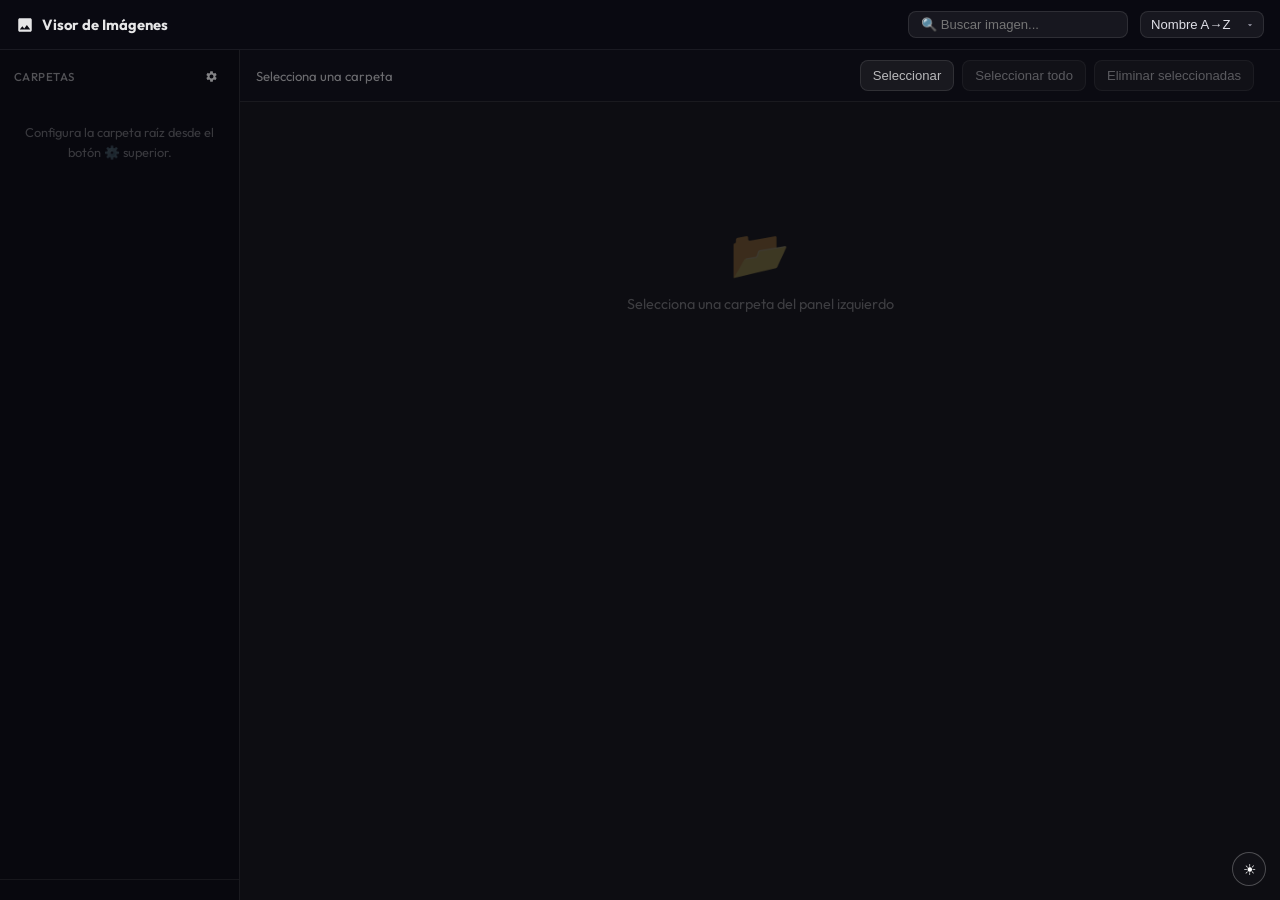
==== commit 53bc796f: "ultima version y pagina de productos" ====
--- a/ImagePlayer/imageplayer.html
+++ b/ImagePlayer/imageplayer.html
@@ -11,7 +11,6 @@
     <div id="toast-container" style="position: fixed; bottom: 20px; right: 20px; z-index: 9999; display: flex; flex-direction: column; gap: 10px;"></div>
 
     <div class="ip-ctx-menu" id="ip-ctx-menu">
-        <button class="ip-ctx-item" id="ip-ctx-wallpaper" style="display:none;">🖼️ Aplicar como fondo de pantalla</button>
         <button class="ip-ctx-item" id="ip-ctx-download">📥 Descargar imagen</button>
         <button class="ip-ctx-item" id="ip-ctx-rename">✏️ Renombrar imagen</button>
         <button class="ip-ctx-item" id="ip-ctx-move">📂 Mover imagen</button>
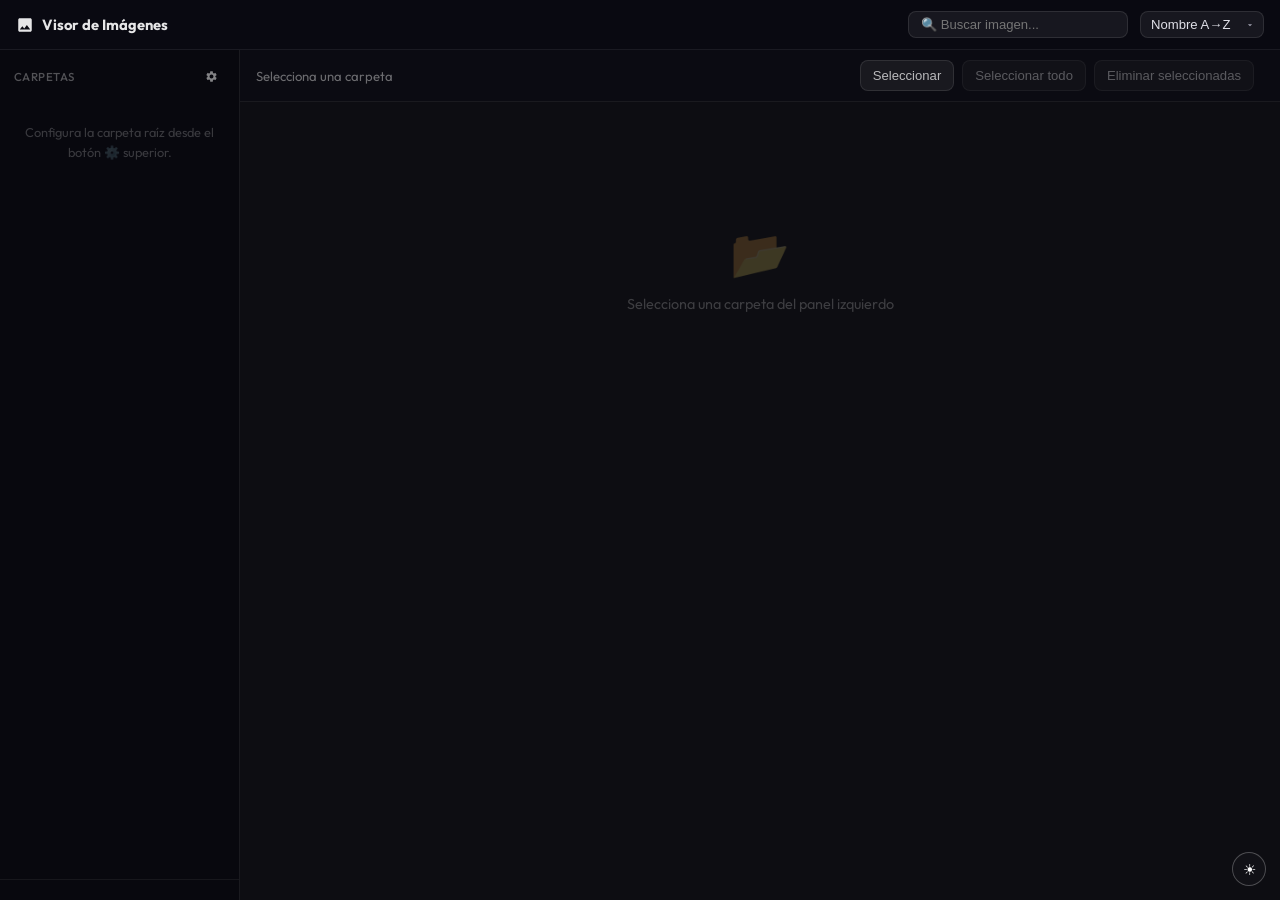
==== commit ae1b8ca7: "mejora image player" ====
--- a/ImagePlayer/imageplayer.html
+++ b/ImagePlayer/imageplayer.html
@@ -801,6 +801,9 @@
             <button class="ip-btn-icon" id="ip-lb-admin" title="Admin de imagen y ruta">
                 <svg viewBox="0 0 24 24" width="16" height="16" fill="currentColor"><path d="M12 2a10 10 0 1 0 10 10A10.01 10.01 0 0 0 12 2zm1 15h-2v-6h2zm0-8h-2V7h2z"/></svg>
             </button>
+            <button class="ip-btn-icon" id="ip-lb-screenshot" title="Abrir en Mk ScreenShot" style="display: none;">
+                <svg viewBox="0 0 24 24" width="16" height="16" fill="currentColor"><path d="M9 2L7.17 4H4c-1.1 0-2 .9-2 2v12c0 1.1.9 2 2 2h16c1.1 0 2-.9 2-2V6c0-1.1-.9-2-2-2h-3.17L15 2H9zm3 15c-2.76 0-5-2.24-5-5s2.24-5 5-5s5 2.24 5 5s-2.24 5-5 5z"/></svg>
+            </button>
             <button class="ip-btn-icon" id="ip-lb-close" title="Cerrar (ESC)">
                 <svg viewBox="0 0 24 24" width="16" height="16" fill="currentColor"><path d="M19 6.41L17.59 5 12 10.59 6.41 5 5 6.41 10.59 12 5 17.59 6.41 19 12 13.41 17.59 19 19 17.59 13.41 12z"/></svg>
             </button>
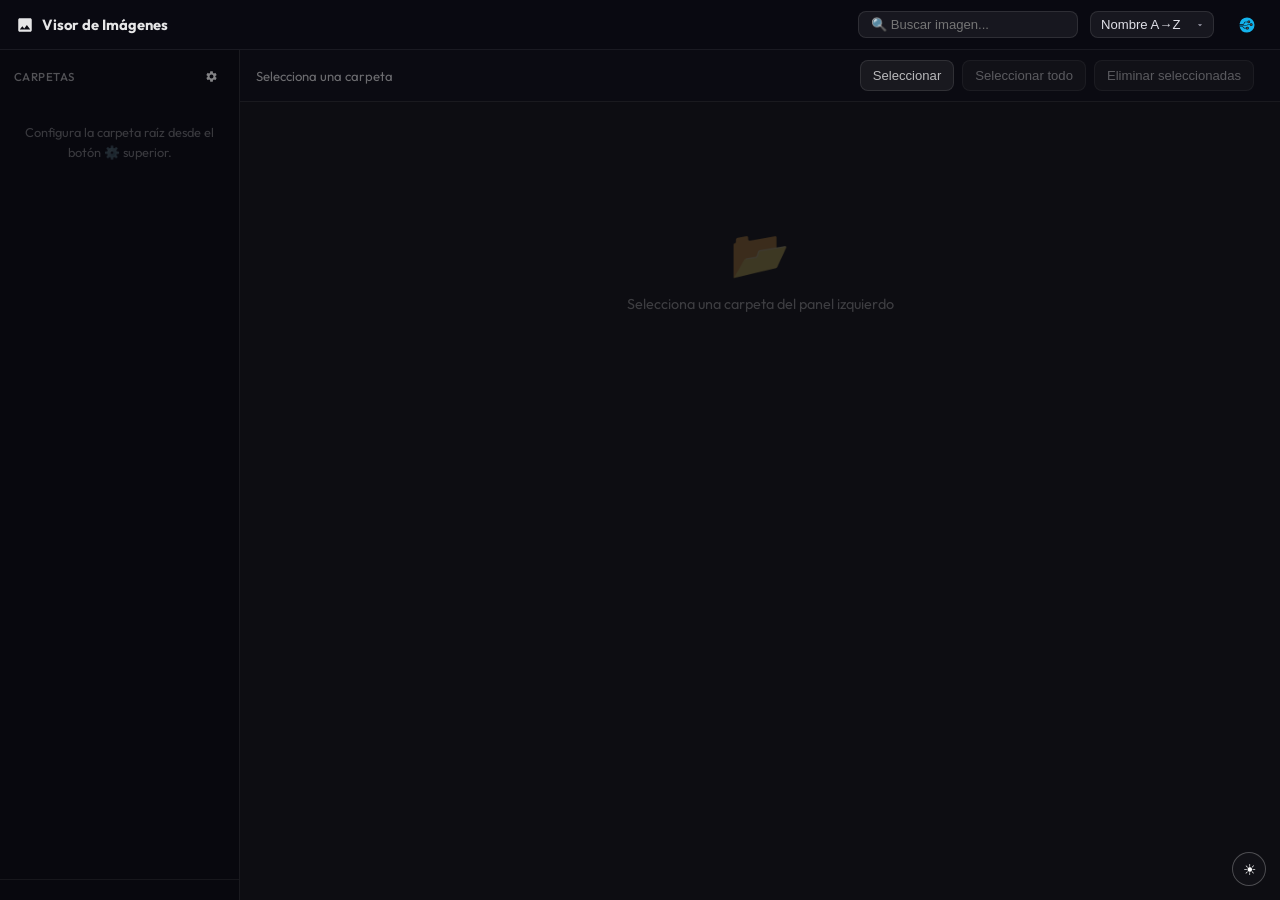
==== commit b96f6dd0: "mejoras en general" ====
--- a/ImagePlayer/imageplayer.html
+++ b/ImagePlayer/imageplayer.html
@@ -11,6 +11,7 @@
     <div id="toast-container" style="position: fixed; bottom: 20px; right: 20px; z-index: 9999; display: flex; flex-direction: column; gap: 10px;"></div>
 
     <div class="ip-ctx-menu" id="ip-ctx-menu">
+        <button class="ip-ctx-item" id="ip-ctx-screenshot" style="display:none;">🎨 Editar en Screenshot</button>
         <button class="ip-ctx-item" id="ip-ctx-download">📥 Descargar imagen</button>
         <button class="ip-ctx-item" id="ip-ctx-rename">✏️ Renombrar imagen</button>
         <button class="ip-ctx-item" id="ip-ctx-move">📂 Mover imagen</button>
@@ -354,6 +355,32 @@
 }
 .ip-thumb-select:hover {
     border-color: rgba(255,255,255,0.45);
+}
+.ip-thumb-screenshot {
+    position: absolute;
+    top: 8px;
+    right: 8px;
+    width: 24px;
+    height: 24px;
+    border-radius: 999px;
+    border: 1px solid rgba(255,255,255,0.2);
+    background: rgba(0,0,0,0.65);
+    color: #fff;
+    display: none;
+    align-items: center;
+    justify-content: center;
+    font-size: 0.72rem;
+    cursor: pointer;
+    z-index: 2;
+    transition: background 0.15s, border-color 0.15s, color 0.15s, transform 0.15s;
+}
+.ip-thumb:hover .ip-thumb-screenshot {
+    display: flex;
+}
+.ip-thumb-screenshot:hover {
+    background: #6c5ce7;
+    border-color: rgba(108,92,231,0.9);
+    transform: scale(1.1);
 }
 .ip-act-btn {
     width: 24px;
@@ -706,13 +733,14 @@
     </div>
     <div class="ip-header-spacer"></div>
     <input type="text" id="ip-search" placeholder="🔍 Buscar imagen...">
-    <select id="ip-sort">
+    <select id="ip-sort" style="margin-right: 8px;">
         <option value="name-asc">Nombre A→Z</option>
         <option value="name-desc">Nombre Z→A</option>
         <option value="date-desc">Más reciente</option>
         <option value="date-asc">Más antiguo</option>
         <option value="size-desc">Mayor tamaño</option>
     </select>
+    <button class="ip-about-open-btn" title="Acerca de" style="background:none;border:none;cursor:pointer;padding:4px;display:flex;align-items:center;justify-content:center;margin-right:4px;"><img src="[data-uri]" style="width:18px;height:18px;object-fit:contain;display:block;" alt="Acerca de"></button>
 </div>
 
 <!-- Body -->
@@ -804,6 +832,7 @@
             <button class="ip-btn-icon" id="ip-lb-screenshot" title="Abrir en Mk ScreenShot" style="display: none;">
                 <svg viewBox="0 0 24 24" width="16" height="16" fill="currentColor"><path d="M9 2L7.17 4H4c-1.1 0-2 .9-2 2v12c0 1.1.9 2 2 2h16c1.1 0 2-.9 2-2V6c0-1.1-.9-2-2-2h-3.17L15 2H9zm3 15c-2.76 0-5-2.24-5-5s2.24-5 5-5s5 2.24 5 5s-2.24 5-5 5z"/></svg>
             </button>
+            <button id="imageplayer-about-modal-open-btn" class="ip-about-open-btn" title="Acerca de" style="background:none;border:none;cursor:pointer;padding:4px;"><img src="[data-uri]" style="width:18px;height:18px;object-fit:contain;display:block;" alt="Acerca de"></button>
             <button class="ip-btn-icon" id="ip-lb-close" title="Cerrar (ESC)">
                 <svg viewBox="0 0 24 24" width="16" height="16" fill="currentColor"><path d="M19 6.41L17.59 5 12 10.59 6.41 5 5 6.41 10.59 12 5 17.59 6.41 19 12 13.41 17.59 19 19 17.59 13.41 12z"/></svg>
             </button>
@@ -929,5 +958,28 @@
 
     <script src="theme.js"></script>
     <script src="imageplayer.js"></script>
+
+    <!-- MODAL ACERCA DE -->
+    <div id="imageplayer-about-modal" style="display:none;position:fixed;inset:0;z-index:99999;background:rgba(0,0,0,0.6);backdrop-filter:blur(5px);align-items:center;justify-content:center;flex-direction:column;">
+      <div style="background:#1a1a2e;border:1px solid rgba(255,255,255,0.12);border-radius:14px;width:340px;padding:24px 22px 20px;box-shadow:0 16px 48px rgba(0,0,0,0.6);position:relative;box-sizing:border-box;">
+        <div style="display:flex;align-items:center;gap:12px;margin-bottom:14px;padding-bottom:12px;border-bottom:1px solid rgba(255,255,255,0.08);">
+          <img src="[data-uri]" style="width:34px;height:34px;object-fit:contain;" alt="Merke">
+          <div style="text-align:left;">
+            <div style="font-size:14px;font-weight:700;color:#fff;">Mk Visor de Imágenes</div>
+            <div style="font-size:11px;color:rgba(255,255,255,0.4);margin-top:1px;">Extensión de Chrome &nbsp;·&nbsp; v1.3</div>
+          </div>
+          <button id="imageplayer-about-modal-close-btn" style="position:absolute;top:12px;right:12px;background:none;border:none;cursor:pointer;color:rgba(255,255,255,0.4);font-size:22px;line-height:1;padding:2px 6px;">&#215;</button>
+        </div>
+        <p style="font-size:12px;color:rgba(255,255,255,0.65);line-height:1.65;margin:0 0 14px;text-align:left;">Visualiza y gestiona imágenes locales o remotas con zoom, rotación, modo presentación y múltiples formatos.</p>
+        <div style="border-top:1px solid rgba(255,255,255,0.07);padding-top:12px;text-align:center;">
+          <div style="font-size:10px;color:rgba(255,255,255,0.3);margin-bottom:8px;letter-spacing:0.6px;text-transform:uppercase;">Desarrollado por</div>
+          <picture style="display:block;margin-bottom:10px;">
+            <source srcset="[data-uri]" media="(prefers-color-scheme: dark)">
+            <img src="[data-uri]" style="height:26px;object-fit:contain;opacity:0.75;" alt="Merke Software">
+          </picture>
+          <a href="#" id="imageplayer-about-modal-link" class="merke-about-link" style="font-size:11px;color:rgba(100,180,255,0.85);text-decoration:none;font-weight:600;">&#128279; Ver m&aacute;s extensiones en ext.merke.net</a>
+        </div>
+      </div>
+    </div>
 </body>
 </html>
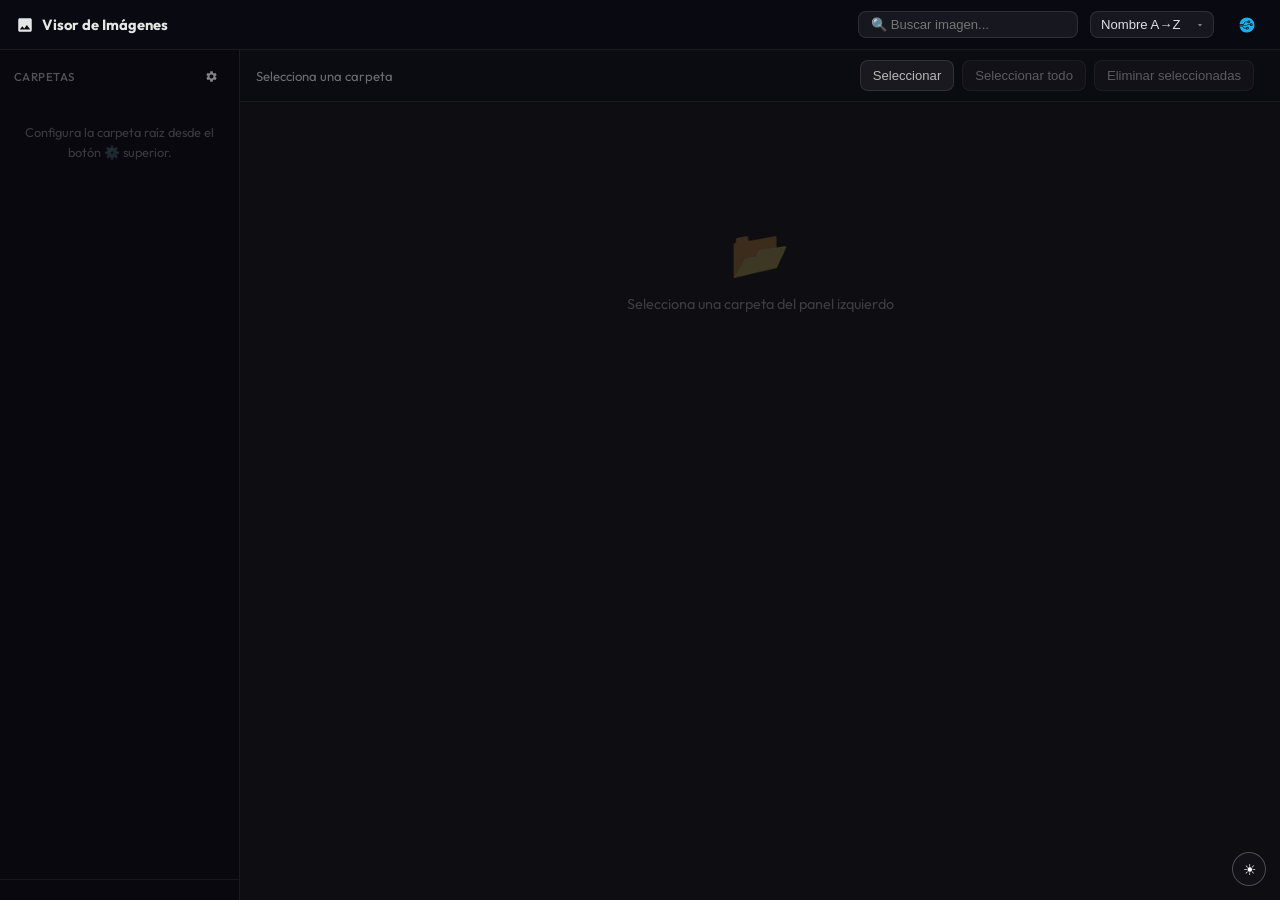
==== commit 1be2e3f8: "Mejoras en extensiones" ====
--- a/ImagePlayer/imageplayer.html
+++ b/ImagePlayer/imageplayer.html
@@ -977,7 +977,7 @@
             <source srcset="[data-uri]" media="(prefers-color-scheme: dark)">
             <img src="[data-uri]" style="height:26px;object-fit:contain;opacity:0.75;" alt="Merke Software">
           </picture>
-          <a href="#" id="imageplayer-about-modal-link" class="merke-about-link" style="font-size:11px;color:rgba(100,180,255,0.85);text-decoration:none;font-weight:600;">&#128279; Ver m&aacute;s extensiones en ext.merke.net</a>
+          <a href="https://ext.merke.net" id="imageplayer-about-modal-link" class="merke-about-link" style="font-size:11px;color:rgba(100,180,255,0.85);text-decoration:none;font-weight:600;">&#128279; Ver m&aacute;s extensiones en ext.merke.net</a>
         </div>
       </div>
     </div>
